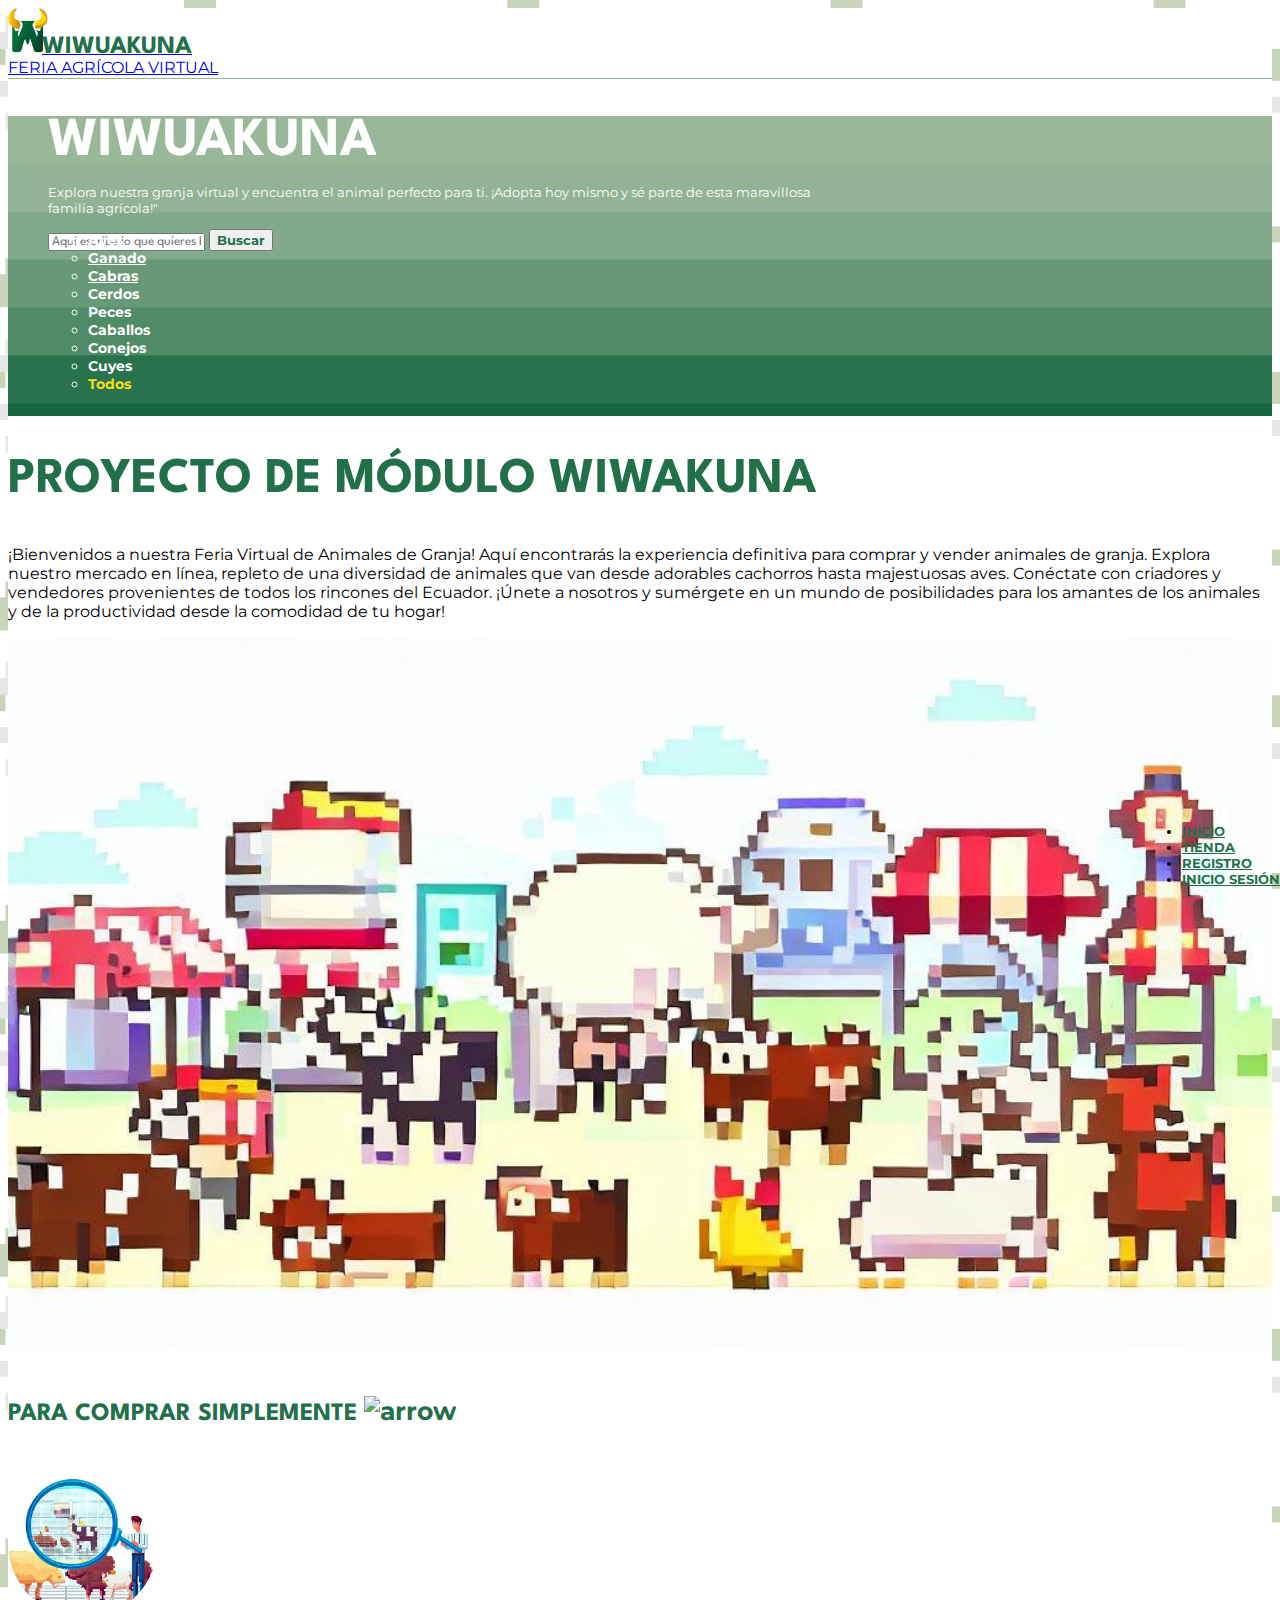
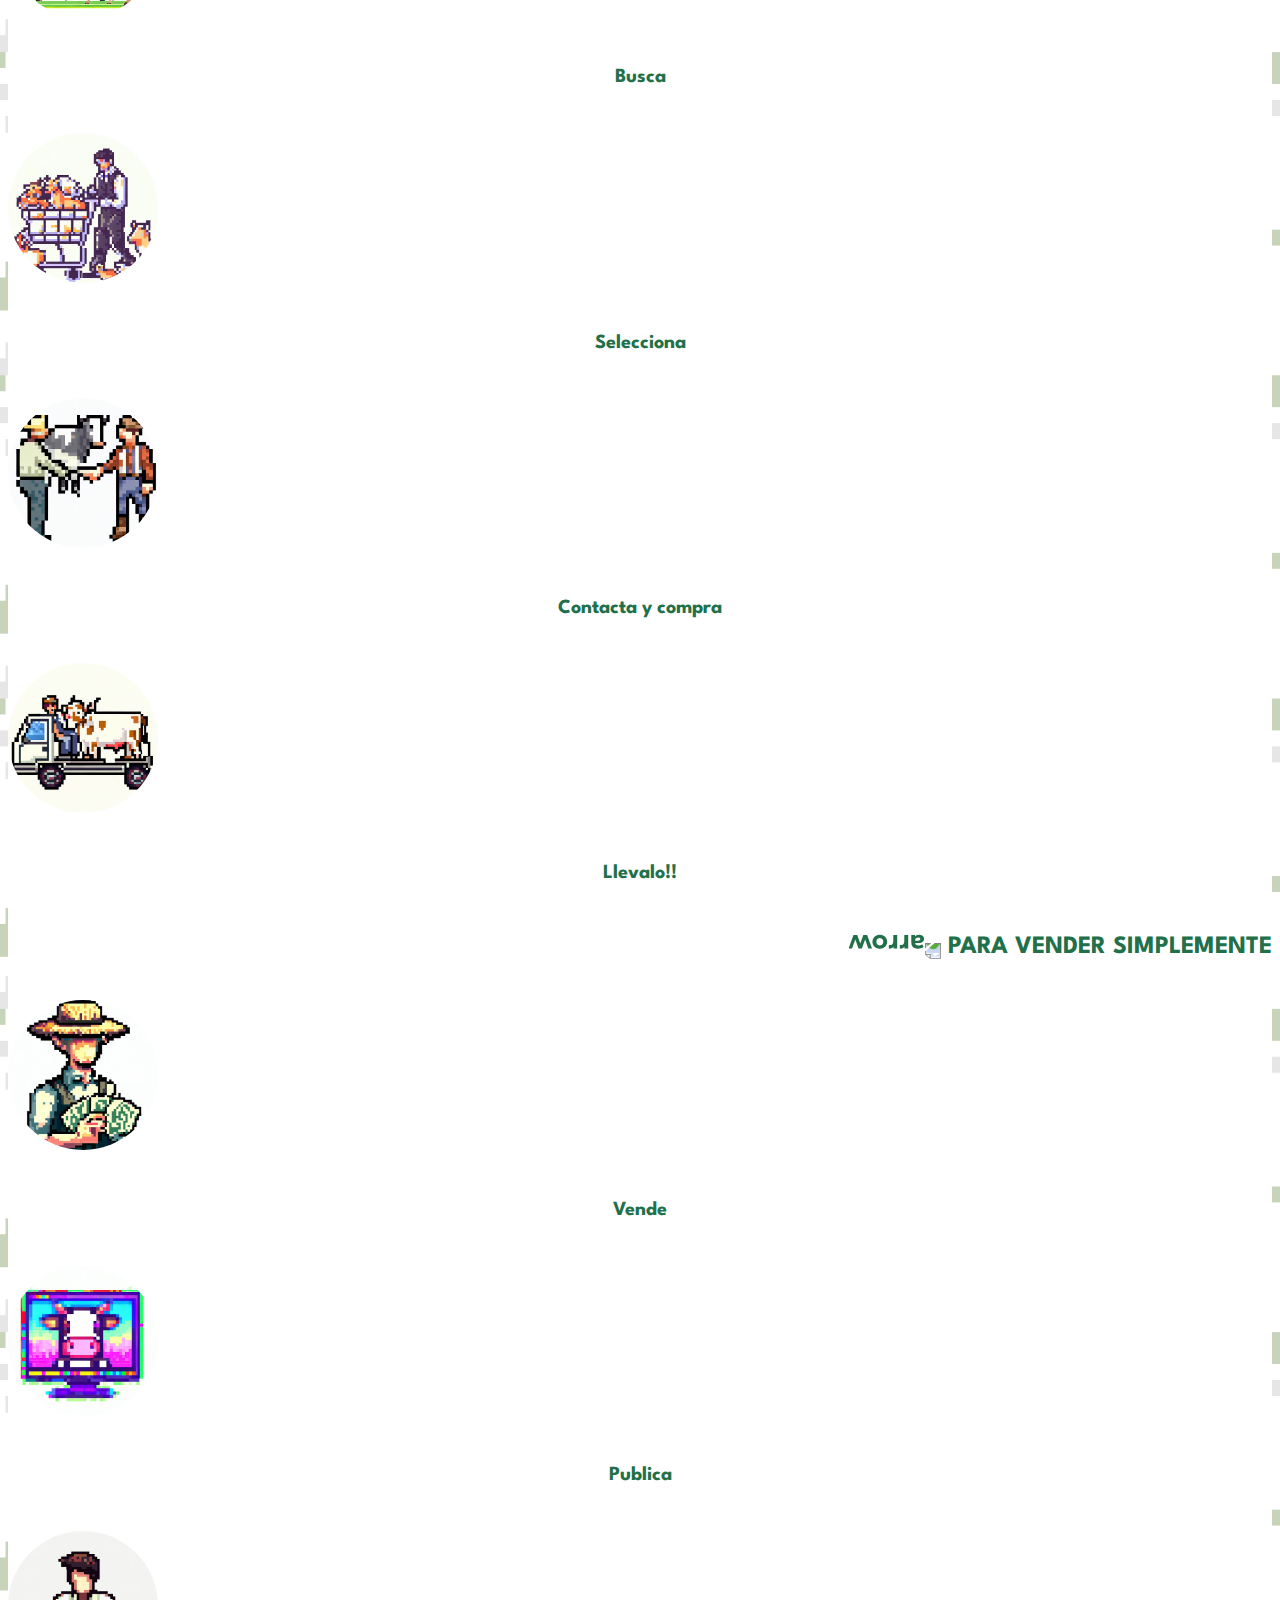
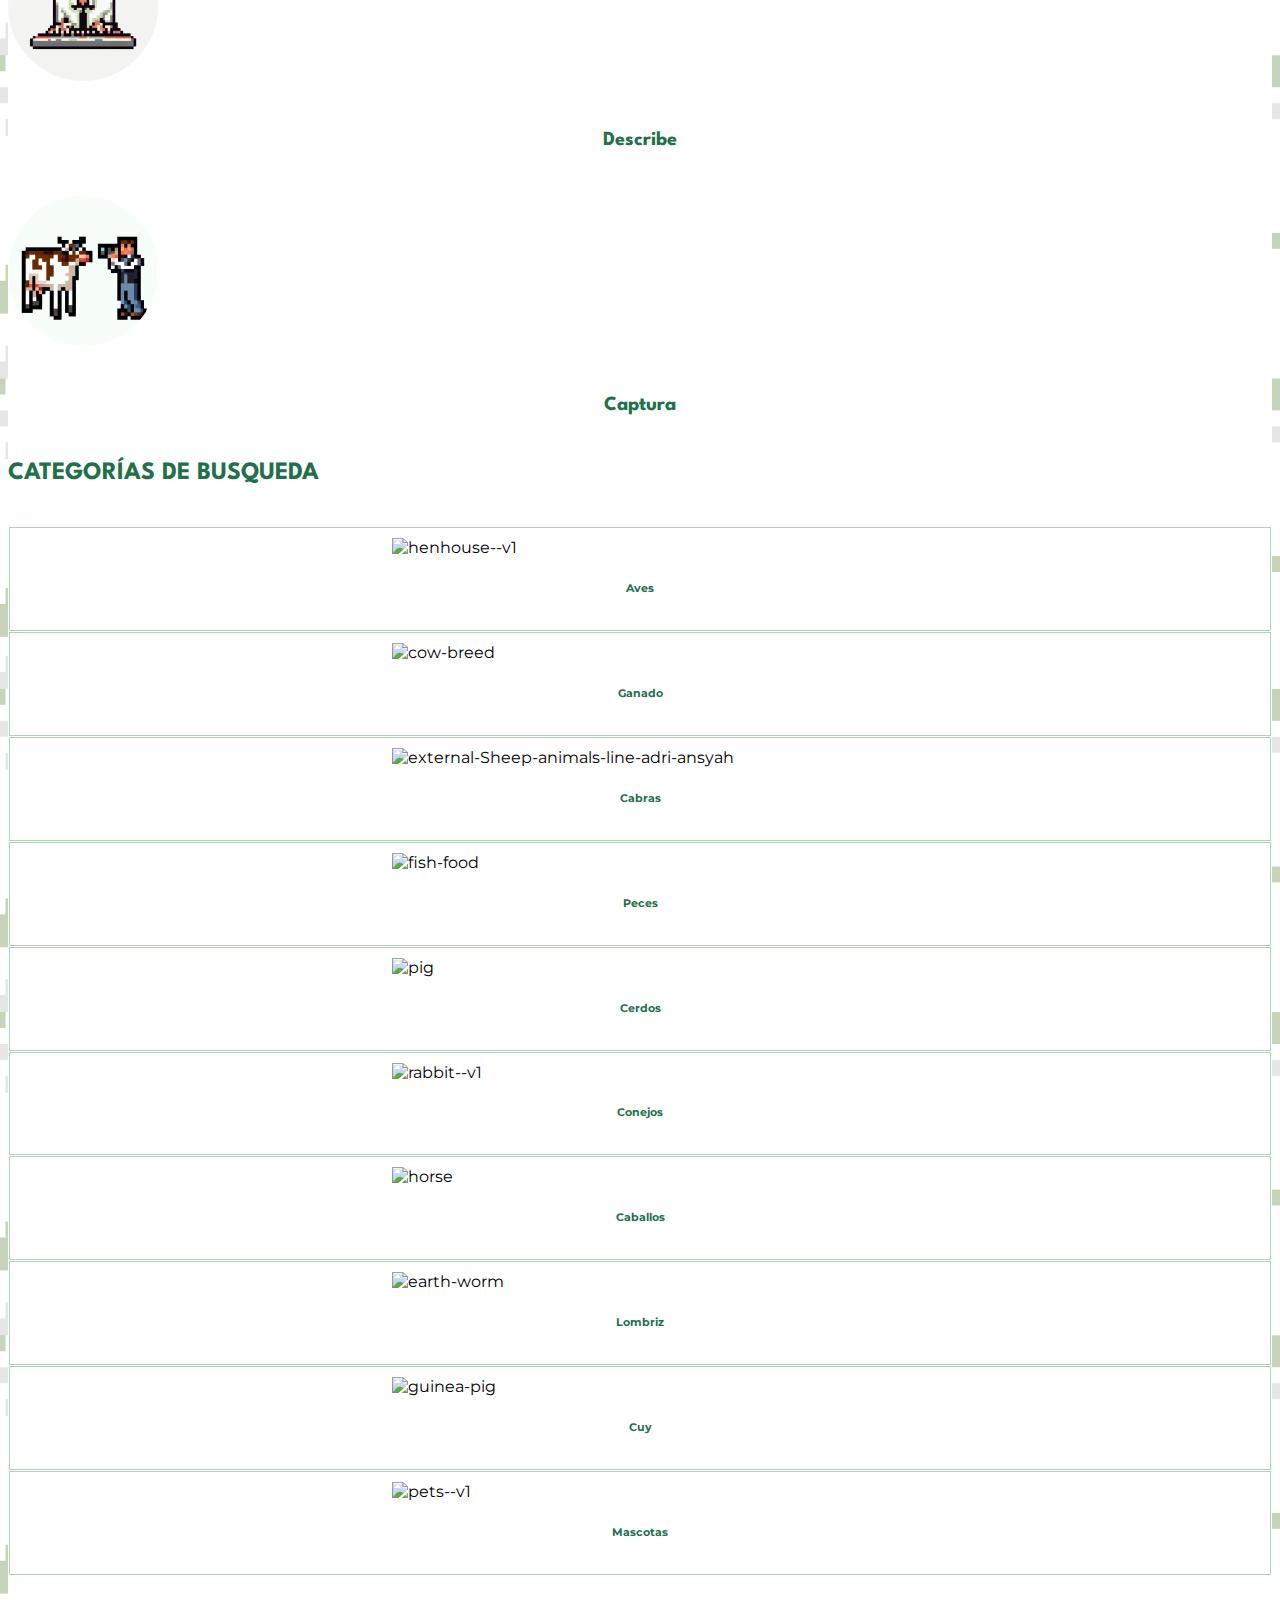
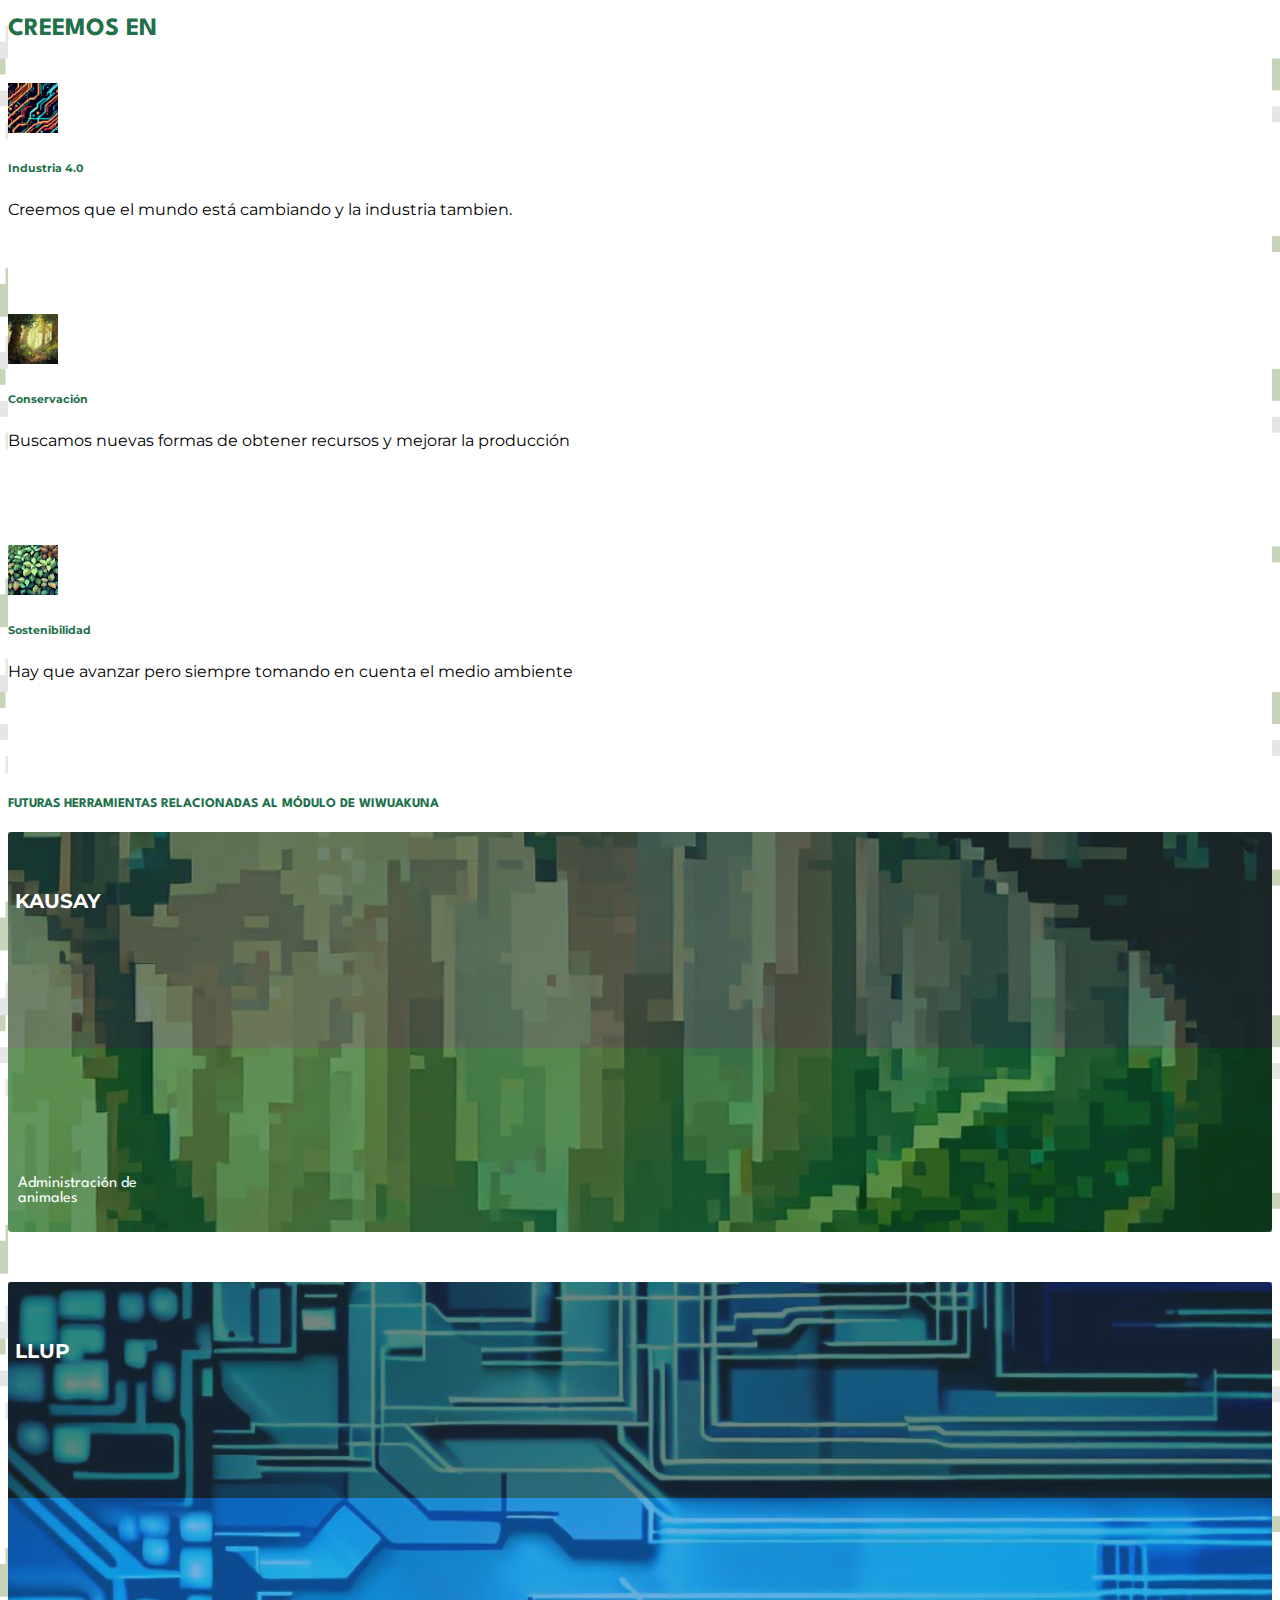
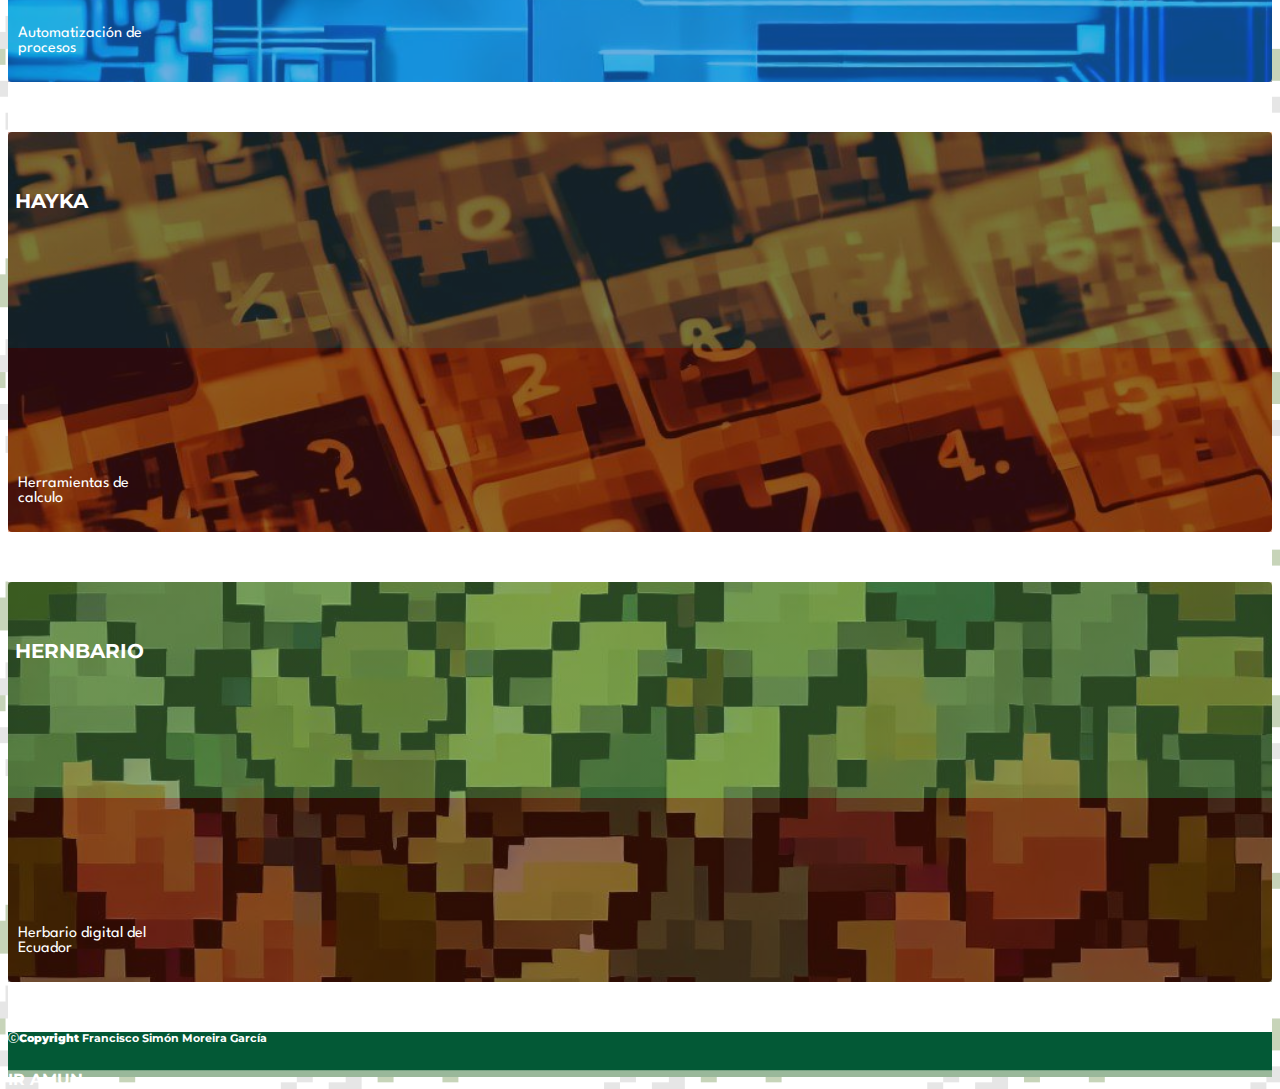
==== index.html @ 0e59e9f6 "V1" ====
<!DOCTYPE html>
<html lang="en">

<head>
  <meta charset="UTF-8">
  <meta name="viewport" content="width=device-width, initial-scale=1.0">
  <title>Document</title>

  <link href="https://cdn.jsdelivr.net/npm/bootstrap@5.3.1/dist/css/bootstrap.min.css" rel="stylesheet"
    integrity="sha384-4bw+/aepP/YC94hEpVNVgiZdgIC5+VKNBQNGCHeKRQN+PtmoHDEXuppvnDJzQIu9" crossorigin="anonymous">
  <link rel="stylesheet" href="stely.css">
  <link rel="preconnect" href="https://fonts.googleapis.com">
  <link rel="preconnect" href="https://fonts.gstatic.com" crossorigin>
  <link href="https://fonts.googleapis.com/css2?family=Montserrat:wght@300&display=swap" rel="stylesheet">
  <link href="https://fonts.googleapis.com/css2?family=League+Spartan:wght@500&display=swap" rel="stylesheet">
  <link rel="stylesheet" href="https://cdn.jsdelivr.net/npm/bootstrap-icons@1.10.5/font/bootstrap-icons.css">
</head>

<body >
  <div class="container" style="background: #fff;">
    <nav class="navbar navbar-expand-lg bg-body-tertiary "
      style="background: #fff !important; border-bottom: 1px solid #99b89a;">

      <div class="container-fluid">
        <a class="navbar-brand" href="#">
          <img src="resoucer/img/logo_principal.png" alt="Logo" style="width: 40px; height: 45px; "
            class="d-inline-block align-text-top p-0 m-0">
          <a class="navbar-brand p-0 mr-5" style="line-height: 20px; margin-left: -10px; margin-top: 10px;" href="#">
            <b class="color_principal_verde letraLeangue" style="font-weight: bold; font-size: 25px; "> WIWUAKUNA
            </b> <br>
            FERIA AGRÍCOLA VIRTUAL</a>
        </a>
        <div class="collapse navbar-collapse " id="navbarNav">
          <ul class="navbar-nav " style="position: absolute; right: 0px; bottom: 0px; font-size: 13px;">
            <li class="nav-item">
              <a class="nav-link active color_principal_verde" aria-current="page" href="#">INICIO</a>
            </li>
            <li class="nav-item">
              <a class="nav-link color_principal_verde" href="#">TIENDA</a>
            </li>
            <li class="nav-item">
              <a class="nav-link color_principal_verde" href="#">REGISTRO</a>
            </li>
            <li class="nav-item">
              <a class="nav-link color_principal_verde" href="#">INICIO SESIÓN</a>
            </li>
          </ul>
        </div>
      </div>
    </nav>
    <div class="row">
      <div class="col-lg-6"></div>
      <div class="col-lg-6"></div>
    </div>
    <div class="row " style="background: #99b89a;">
      <div class="col-lg-12 img_portada d-flex justify-content-center align-items-center">
        <ul class="text-center color_secundario_blanco pt-5" style="list-style: none;  width: 800px;">
          <h1 class=" letraLeangue mt-5" style="font-size: 55px; font-weight: bold;">WIWUAKUNA</h1>
          </li>
          <li style="margin-top: -20px; font-size: 13px;">
            <p>Explora nuestra granja virtual y encuentra el animal perfecto para ti. ¡Adopta hoy mismo y sé parte de
              esta maravillosa familia agrícola!"</p>
          </li>
          <li>
            <div class="input-group mb-3">
              <input type="text" class="form-control" placeholder="Aqui escribe lo que quieres buscar"
                aria-label="Recipient's username" aria-describedby="button-addon2">
              <button class="btn btn-light color_principal_verde" onclick=' 
              window.location.href = "http://127.0.0.1:5501/index.html"' style="font-weight: bold;" type="button "
                id="button-addon2">Buscar</button>
            </div>
          </li>
          <li style="margin-top: -20px; margin-bottom: 20px;">
            <ul style="font-weight: bold; font-size: 14px;" class="nav justify-content-center m-0 p-0">
              <li class="nav-item ">
                <a class="nav-link color_secundario_blanco" aria-current="page" href="#">Aves</a>
              </li>
              <li class="nav-item">
                <a class="nav-link color_secundario_blanco" href="#">Ganado</a>
              </li>
              <li class="nav-item">
                <a class="nav-link color_secundario_blanco" href="#">Cabras</a>
              </li>
              <li class="nav-item">
                <a class="nav-link color_secundario_blanco" aria-disabled="true">Cerdos</a>
              </li>
              <li class="nav-item">
                <a class="nav-link color_secundario_blanco" aria-disabled="true">Peces</a>
              </li>
              <li class="nav-item">
                <a class="nav-link color_secundario_blanco" aria-disabled="true">Caballos</a>
              </li>
              <li class="nav-item">
                <a class="nav-link color_secundario_blanco" aria-disabled="true">Conejos</a>
              </li>
              <li class="nav-item">
                <a class="nav-link color_secundario_blanco" aria-disabled="true">Cuyes</a>
              </li>
              <li class="nav-item">
                <a class="nav-link color_secundario_amarillo" aria-disabled="true">Todos</a>
              </li>
            </ul>
          </li>
        </ul>
      </div>
    </div>
    <div class="row mt-4 mb-4">
      <div class="col-lg-6">
        <h2 style="font-size: 50px;" class="letraLeangue color_principal_verde mt-4">PROYECTO DE MÓDULO WIWAKUNA</h2>
        <p>
          ¡Bienvenidos a nuestra Feria Virtual de Animales de Granja! Aquí encontrarás la experiencia definitiva para comprar y vender animales de granja. Explora nuestro mercado en línea, repleto de una diversidad de animales que van desde adorables cachorros hasta majestuosas aves. Conéctate con criadores y vendedores provenientes de todos los rincones del Ecuador. ¡Únete a nosotros y sumérgete en un mundo de posibilidades para los amantes de los animales y de la productividad desde la comodidad de tu hogar!
        </p>
      </div>
      <div class="col-lg-6">
        <img style="width: 100%; " src="resoucer/img/feriapixel.jfif">
      </div>
    </div>
    <div class="row d-flex justify-content-center">
      <h5 class="color_principal_verde letraLeangue" style="font-size: 25px; " >PARA COMPRAR SIMPLEMENTE <img width="48" height="48" src="https://img.icons8.com/sf-regular-filled/48/004121/arrow.png" alt="arrow"/> </h5>
        <div class="col-lg-3 d-flex flex-column p-3 ">
            <img style="width: 150px; margin: auto; border-radius: 50%;" src="resoucer/img/hombtr_buscando3.jfif">
            <h6 class="color_principal_verde mt-3 letraLeangue" style="font-size: 20px; text-align: center; 
            ">Busca </h6>
        </div>
        <div class="col-lg-3 d-flex flex-column p-3">
          <img style="width: 150px; margin: auto; border-radius: 50%;" src="resoucer/img/_4e32f55d-0eba-40ad-8734-7116fe04e74a.jfif">
          <h6 class="color_principal_verde mt-3 letraLeangue" style="font-size: 20px; text-align: center;">Selecciona</h6>
        </div>
        <div class="col-lg-3 d-flex flex-column p-3">
          <img style="width: 150px; margin: auto; border-radius: 50%;" src="resoucer/img/manos.jfif">
          <h6 class="color_principal_verde mt-3 letraLeangue" style="font-size: 20px; text-align: center;">Contacta y compra</h6>
        </div>
        <div class="col-lg-3 d-flex flex-column p-3">
          <img style="width: 150px; margin: auto ; border-radius: 50%;" src="resoucer/img/llevando.jfif">
          <h6 class="color_principal_verde mt-3 letraLeangue" style="font-size: 20px; text-align: center;">Llevalo!!</h6>
        </div>
    </div>
    <div class="row mt-5 mb-5 d-flex justify-content-center">
      <h5 class="color_principal_verde letraLeangue" style="font-size: 25px; text-align: right;" ><img width="48" height="48"  style="transform: rotate(180deg);" src="https://img.icons8.com/sf-regular-filled/48/004121/arrow.png" alt="arrow"/>  PARA VENDER SIMPLEMENTE </h5>
        <div class="col-lg-3 d-flex flex-column p-3 ">
            <img style="width: 150px; margin: auto; border-radius: 50%;" src="resoucer/img/dinero.jfif">
            <h6 class="color_principal_verde mt-3 letraLeangue" style="font-size: 20px; text-align: center;">Vende </h6>
        </div>
        <div class="col-lg-3 d-flex flex-column p-3">
          <img style="width: 150px; margin: auto; border-radius: 50%;" src="resoucer/img/publica.jfif">
          <h6 class="color_principal_verde mt-3 letraLeangue" style="font-size: 20px; text-align: center;">Publica</h6>
        </div>
        <div class="col-lg-3 d-flex flex-column p-3">
          <img style="width: 150px; margin: auto; border-radius: 50%;" src="resoucer/img/Escribiendo.jfif">
          <h6 class="color_principal_verde mt-3 letraLeangue" style="font-size: 20px; text-align: center;">Describe</h6>
        </div>
        <div class="col-lg-3 d-flex flex-column p-3">
          <img style="width: 150px; margin: auto; border-radius: 50%;" src="resoucer/img/captura.jfif">
          <h6 class="color_principal_verde mt-3 letraLeangue" style="font-size: 20px; text-align: center;">Captura</h6>
        </div>
    </div>
    <div class="row mt-5 mb-4">
      <div class="col-lg-6 ">
        <h5 class="color_principal_verde letraLeangue" style="font-size: 25px;" >CATEGORÍAS DE BUSQUEDA</h5>
        <div class="row d-flex justify-content-left align-items-center">
          <div class="col-lg-2  centrar_categoria">
            <img style="margin: 0px auto;" src="https://img.icons8.com/ios/50/23714A/henhouse--v1.png"
              alt="henhouse--v1" />
            <h6 class="color_principal_verde mt-2">Aves</h6>
          </div>
          <div class="col-lg-2 centrar_categoria">
            
            <img src="https://img.icons8.com/ios/50/23714A/cattle-sign.png" alt="cow-breed" />
          
            <h6 class="color_principal_verde mt-2">Ganado</h6>
          </div>
          <div class="col-lg-2 centrar_categoria">
            <img
              src="https://img.icons8.com/external-line-adri-ansyah/64/23714A/external-Sheep-animals-line-adri-ansyah.png"
              alt="external-Sheep-animals-line-adri-ansyah" />
            <h6 class="color_principal_verde mt-2">Cabras</h6>
          </div>
          <div class="col-lg-2 centrar_categoria">            
            <img  src="https://img.icons8.com/ios/50/23714A/fish-food.png" alt="fish-food"/>
            <h6 class="color_principal_verde mt-2">Peces</h6>
          </div>
          <div class="col-lg-2 centrar_categoria ">
            <img src="https://img.icons8.com/ios/50/23714A/pig.png" alt="pig" />
            <h6 class="color_principal_verde mt-2">Cerdos</h6>
          </div>
          <div class="col-lg-2 centrar_categoria">
            <img src="https://img.icons8.com/ios/50/23714A/rabbit--v1.png" alt="rabbit--v1" />
            <h6 class="color_principal_verde mt-2">Conejos</h6>
          </div>
          <div class="col-lg-2 centrar_categoria">
            <img src="https://img.icons8.com/ios/50/23714A/horse.png" alt="horse" />
            <h6 class="color_principal_verde mt-2">Caballos</h6>
          </div>
          <div class="col-lg-2 centrar_categoria">
            <img src="https://img.icons8.com/ios/50/23714A/earth-worm.png" alt="earth-worm"/>          
            <h6 class="color_principal_verde mt-2">Lombriz</h6>
          </div>
          <div class="col-lg-2 centrar_categoria">
            <img src="https://img.icons8.com/ios/50/23714A/guinea-pig.png" alt="guinea-pig" />
            <h6 class="color_principal_verde mt-2">Cuy</h6>
           
          </div> 
          <div class="col-lg-2 centrar_categoria">
            <img src="https://img.icons8.com/ios/50/23714A/pets--v1.png" alt="pets--v1"/>
            <h6 class="color_principal_verde mt-2">Mascotas</h6>
            
          </div>  
          
        </div>
      </div>
      <div class="col-lg-6">
        <h5 class="color_principal_verde letraLeangue "  style="font-size: 25px;">CREEMOS EN</h5>
        <div class="row d-flex justify-content-center align-items-center">
          <div class="col-lg-4 m-0 p-1">
            <div class="card" style="width: 100%; min-height: 231px;">
              <img src="resoucer/img/circuito1.jfif" class="card-img-top" 
              style="max-height: 50px; object-fit: cover;" alt="...">
              <div class="card-body">
                 <h6 class="color_principal_verde">Industria 4.0</h6>
                <p class="card-text">
                  Creemos que el mundo está cambiando y
                  la industria tambien.
                </p>
                 
              </div>
            </div>        
          </div>
          <div class="col-lg-4 m-0 p-1">
            <div class="card" style="width: 100%; min-height: 231px;">
              <img src="resoucer/img/suelo1.jfif" class="card-img-top" 
              style="max-height: 50px; object-fit: cover;" alt="...">
              <div class="card-body">
                 <h6 class="color_principal_verde">Conservación</h6>
                <p class="card-text">
                  Buscamos nuevas formas de obtener recursos y mejorar la producción
                </p>
                 
              </div>
            </div>  
          </div>
          <div class="col-lg-4 m-0 p-1">
            <div class="card" style="width: 100%; min-height: 231px;">
              <img src="resoucer/img/hojas1.jfif" class="card-img-top" 
              style="max-height: 50px; object-fit: cover;" alt="...">
              <div class="card-body">
                 <h6 class="color_principal_verde">Sostenibilidad</h6>
                <p class="card-text">
                 Hay que avanzar pero siempre tomando en cuenta el medio ambiente
                </p>
                 
              </div>
            </div>  
          </div>

        </div>
      </div>

    </div>
    <h5 class="letraLeangue color_principal_verde">FUTURAS HERRAMIENTAS RELACIONADAS AL MÓDULO DE WIWUAKUNA</h5>
    <div class="row d-flex justify-content- ">
        
      <div class="col-lg-2">
          <div class="otras_herramientas degradado_verde">
            <h6 >KAUSAY </h6> 
            <p class="letraLeangue">Administración de animales</p>
            <img src="resoucer/img/bosqueP.jfif">
          </div>
      </div>
      <div class="col-lg-2 ">
        <div class="otras_herramientas degradado_celeste">
          <h6>LLUP </h6>
          <p class="letraLeangue">Automatización de procesos  </p>
          <img src="resoucer/img/ingenieroP.jfif">        
        </div>
      </div>
      <div class="col-lg-2">
        <div class="otras_herramientas degradado_anaranjado">
          <h6>HAYKA</h6>
          <p class="letraLeangue">Herramientas de calculo</p>
          <img src="resoucer/img/calculosP.jfif">
        </div>
      </div>
      <div class="col-lg-2">
        <div class="otras_herramientas degradado_amarillo">
          <h6>HERNBARIO</h6>
          <p class="letraLeangue">Herbario digital del Ecuador</p>
          <img src="resoucer/img/herbario.jfif">
        </div>
      </div>
      
    </div>
    <div class="row  ">
      
      <div class="col-lg-12 p-5 d-flex justify-content-between fondo_dos" style="height: 5vh; ">

           <h6 class="color_secundario_blanco ">
            <i class="bi bi-c-circle color_secundario_blanco"></i><b>Copyright</b> Francisco Simón Moreira García</h6> 
            <a class="btn color_secundario_blanco m-0 p-0" style="font-weight: bold; ">IR AMUN</a>
      </div>
  </div>
  </div>
 

</body>
<script src="https://cdn.jsdelivr.net/npm/bootstrap@5.3.1/dist/js/bootstrap.bundle.min.js"
  integrity="sha384-HwwvtgBNo3bZJJLYd8oVXjrBZt8cqVSpeBNS5n7C8IVInixGAoxmnlMuBnhbgrkm" crossorigin="anonymous"></script>

</html>
---- stely.css ----
* {
    font-family: 'Montserrat', sans-serif;
}

.nav-link {
    color: #035936;

    font-weight: bold;
}

.activate {
    background: #035936;
    color: #fff;
    font-weight: bold;
}

body {
    background: url(resoucer/svg/fondos.svg);
    background-origin: initial;
    background-repeat: repeat;
    

}

.color_principal_verde {
    color: #22704A !important;
    font-weight: bold;
}

.color_principal_amun {
    color: #252525 !important;
    font-weight: bold;
}

.letraLeangue {
    font-family: 'League Spartan', sans-serif !important;
}

.color_secundario_blanco {

    color: #fff !important;

}

.color_secundario_amarillo {
    color: #f5df1b !important;
}

.cl_logo {
    width: 100%;
    margin-right: 50px;
    object-fit: fill;
}

.cl_logo_portada {
    width: 100px;
    margin-top: 70px;
    /* background: #fff; */
    padding: 10px;
    /* filter: drop-shadow(-1px 5px 0px #fff); */
}

.fondo_dos {
    background: url(resoucer/svg/fondo2.svg);
    background: linear-gradient(180deg, #035936 84%, #99B89A 86%);
    background-origin: initial;
    background-repeat: no-repeat;
    background-size: cover;
}

.img_portada {
    /* background: url(resoucer/svg/sssurf.svg); */
    background: url(resoucer/svg/pppixelate.svg);
    height: 300px;
    background-repeat: no-repeat;
    background-size: cover;


}

.centrar_categoria {
    display: flex;
    flex-direction: column;
    margin: 1px;
    padding: 10px;
    border: 1px solid #2e853f60;



}

.centrar_categoria:hover {

    transform: scale(1.5);
    position: relative;
    background: white;
    transition-duration: 0.5s;
    border-radius: 10px;

}

.presentacion {
    width: 100%;
    height: 100px;
    border: 1px solid #2E8540;
}

.centrar_categoria img {
    width: 40%;
    margin: auto;
}

.centrar_categoria h6 {
    text-align: center;
}

.imgFuturos {
    width: 100%;
    height: 200px;
    border-left: 10px solid #22704A;
}

.redondeado {
    padding: 5px;
    background: #fff;
    border-radius: 50px 50px 50px 50px !important;

}

.input_text_personal {
    border: none;
    background: #D1D1D1;
    border-radius: 10px;
    width: 100%;
}

.otras_herramientas {
    width: 100%;
    height: 400px;
    border-radius: 4px;
    margin-bottom: 50px;
    position: relative;


}

.otras_herramientas:hover {
    /* transform: scale(1.1); */
    /* width: 100%;
    height: 200px; */
    border-radius: 4px;
    margin-bottom: 50px;
    position: relative;
    filter: contrast(150%);

}

.degradado_verde {
    background: rgb(36, 111, 75);
    background: linear-gradient(180deg, #001a0de0 54%, #034e0df8 46%);
}

.degradado_celeste {
    background: rgb(36, 104, 111);
    background: linear-gradient(180deg, #001a0de0 54%, #1279ce 46%);
}

.degradado_anaranjado {
    background: rgb(36, 104, 111);
    background: linear-gradient(180deg, #001a0de0 54%, #461100 46%);
}

.degradado_amarillo {
    background: rgb(111, 52, 36);
    background: linear-gradient(180deg, #285f1ae0 54%, #491204 46%);
}

.degradado_oscuro {
    /* border: 1px solid #1f1f1e33; */
    background: linear-gradient(45deg, #0000008b 20%, #000300 76%);

}

.degradado_oscuro h5 {
    position: absolute;
    top: 45%;
    left: 7px;
    transform: rotate(45deg);
    color: #fff;
    z-index: 2;
    font-size: 20px;
    font-weight: bold;

}

.otras_herramientas h6 {
    position: absolute;
    top: 10px;
    left: 7px;
    color: #fff;
    z-index: 2;
    font-size: 20px;
    font-weight: bold;

}

.otras_herramientas p {
    position: absolute;
    bottom: 10px;
    left: 10px;
    color: #fff;
    width: 150px;
    z-index: 10;
}

.otras_herramientas .ico-tec {
    position: absolute;
    top: 50px;
    z-index: 10;

}

.otras_herramientas img {
    width: 100%;
    z-index: 1;
    height: 100%;
    object-fit: cover;
    position: relative;
    filter: opacity(40%);
}

.ico-tec img {
    width: 30px;
    height: 30px;
    margin: 0px 10px 0px 10px;
    filter: opacity(100%);
    background: #fff;
}

.ico-tec img:hover {

    transform: scale(1.5);
}

.btn_personal {
    color: #fff;
    background: #2E8540;
    border: none;
    font-weight: bold;
    float: right;
}

.personalScroll::-webkit-scrollbar {
    width: 12px;
    /* width of the entire scrollbar */
}

.personalScroll::-webkit-scrollbar-track {
    background: rgb(218, 213, 206);
}

.personalScroll::-webkit-scrollbar-thumb {
    background-color: rgb(142, 142, 148);
    border-radius: 20px;
    border: 3px solid rgb(179, 179, 179);
}

.sombras {
    -webkit-box-shadow: 2px 3px 28px -7px rgba(0, 0, 0, 0.75);
    -moz-box-shadow: 2px 3px 28px -7px rgba(0, 0, 0, 0.75);
    box-shadow: 2px 3px 28px -7px rgba(0, 0, 0, 0.75);
}

.btnHover:hover {
    transform: scale(1.1);
    color: #fff;
    font-weight: bold;
}

.btnLingth {
    background: #22704a40;
    color: #035936;
    margin-top: 15px;
    font-weight: bold;

    &:hover {
        background: #035936;
        color: #fff;
    }
}


.progres-herramientas:hover {
    animation-name: none;

    & :is(h4, h3) {
        text-shadow:
            0 0 7px #fff,
            0 0 10px #fff,
            0 0 21px #fff,
            0 0 42px #035936,
            0 0 82px #035936,
            0 0 92px #035936,
            0 0 102px #035936,
            0 0 151px #035936;
    }
}

.progres-herramientas {
    & .progres {
        border: 1px solid #fff;
        display: flex;
        flex-direction: column;
        align-items: centers;
        width: 150px;
        height: 150px;
        border-radius: 10%;
        color: #fff;
        position: relative;
        justify-content: center;
        animation-duration: 2s;
        animation-name: tamanio;
        animation-iteration-count: infinite;
        margin: 20px;
    }

    & :is(h4, h3) {
        text-shadow: none;
        font-weight: bold;
        text-align: center;
        font-size: 20px;
        z-index: 2;

    }

    & .neon-spring {


        box-shadow: 0 0 .2rem #fff,
            0 0 .2rem #fff,
            0 0 2rem #035936,
            0 0 0.8rem #035936,
            0 0 2.8rem #035936,
            inset 0 0 1.3rem #035936;
    }

    & .neon-java {
        box-shadow: 0 0 .2rem #fff,
            0 0 .2rem #fff,
            0 0 2rem #0181B8,
            0 0 0.8rem #0181B8,
            0 0 2.8rem #0181B8,
            inset 0 0 1.3rem #0181B8;
    }

    & .neon-quarkus {
        box-shadow: 0 0 .2rem #fff,
            0 0 .2rem #fff,
            0 0 2rem #4590E3,
            0 0 0.8rem #4590E3,
            0 0 2.8rem #4590E3,
            inset 0 0 1.3rem #4590E3;
    }

    & .neon-html {
        box-shadow: 0 0 .2rem #fff,
            0 0 .2rem #fff,
            0 0 2rem #E96228,
            0 0 0.8rem #E96228,
            0 0 2.8rem #E96228,
            inset 0 0 1.3rem #E96228;
    }

    & .neon-css {
        box-shadow: 0 0 .2rem #fff,
            0 0 .2rem #fff,
            0 0 2rem #254BDD,
            0 0 0.8rem #254BDD,
            0 0 2.8rem #254BDD,
            inset 0 0 1.3rem #254BDD;
    }

}

.dia-gallina {
    width: 60px;
    height: 60px;
    background: #d0e3e6;
    border-radius: 50%;
    display: flex;
    justify-content: center;
    align-items: center;
    color: #2e3d3f;
    font-size: 25px;
    font-weight: bold;
    margin: 5px;

    & img {
        width: 100%;
        display: none;
    }

    /* &:hover {
        font-size: 0;
        width: 160px;
        height: 160px;
        & img {
          
            transform: scale(1.1);
            display: flex;
            object-fit: contain;
        }
      } */

}

input {
    font-family: 'League Spartan', sans-serif !important;
}

.colorR {
    background: #87cab0;
    color: #000300;

}

.slide-br {
    animation: slide-br 0.8s cubic-bezier(0.250, 0.460, 0.450, 0.940) both;
}

@keyframes slide-br {
    0% {
        opacity: 0.1;
        transform: translateY(-20px) translateX(10px);
    }

    50% {
        opacity: 0.5;
    }

    100% {
        opacity: 1;
        transform: translateY(0px) translateX(0px);
    }
}

@keyframes dia-pollitos {
    0% {
        transform: scale(0.9);
    }
}

@keyframes tamanio {
    0% {
        transform: scale(0.9);
    }

    50% {
        transform: scale(1.1);
    }

    100% {
        transform: scale(0.9);
    }
}

.activate:hover {
    color: #fff !important;
}

.activate:focus {
    color: #ebf5efa4;
    color: #fff !important;
}

.basededatos {

    & div {
        width: 100%;
        height: 50%;
        display: grid;
        justify-content: center;
        align-items: center;
        font-size: 40px;
        color: #fff;
    }

    & .sql {
        text-align: center;
        line-height: 5px;

    }

    & .nosql {
        border-top: 2px solid #414141;
        text-align: center;
        line-height: 5px;

    }
}

.tecno {
    border-radius: 51px;
    background: #202020;
    border: 1px solid #2c2c2c;
    color: #fff;
    min-width: 300px;
    width: auto;
    display: flex;
    justify-content: center;
    padding: 10px;
    height: auto;
}

.tecno img {
    width: 25px;
    height: 25px;
   
}
.imgT img 
{
    width: 30px;
    height: 30px;
    margin: 10px;
}
.animaciond {
    position: absolute;
    animation: derecha 100s infinite;
}
.animacionl {
    position: absolute;
    animation: izquierda 100s infinite;
}
@keyframes derecha {
    0% {
   
        transform: translateX(-50vw);
    }
    
    100% {

        transform: translateX(50vw);
    }

}

@keyframes izquierda {
    0% {
       
        top: 60px;
       
        transform: translateX(0vw);
    }
    
    100% {
        top: 60px;
      
        transform: translateX(-50vw);
    }

}
body {
    max-width: 100vw;
    /* overflow-x: hidden; */
}

body::-webkit-scrollbar {
    width: 12px;               /* width of the entire scrollbar */
  }
  
  body::-webkit-scrollbar-track {
    background: rgb(27, 27, 27);        /* color of the tracking area */
  }
  
  body::-webkit-scrollbar-thumb {
    background-color: rgb(61, 61, 61);    /* color of the scroll thumb */
    border-radius: 20px;       /* roundness of the scroll thumb */
  
  }

  .lis {
    list-style: none;
  }

  .co {
    border-radius: 10px;
    background: #252525;
    box-shadow: 19px 19px 39px #1c1c1c,
      -19px -19px 39px #2e2e2e;
  }
#btnMenu
{
    position: absolute;
    top: 0px;
    font-size: 20px;
    text-align: center;
    width: 100%;
}
  .menu {
    width: 70px;
    top: 0px;
    height: 100vh;
    position: sticky;
    z-index: 10;
    background: #1c1c1c;
    padding: 0px;
    animation-name: animacion2 ;
    animation-duration: 0.5s;
    animation-delay: inherit;
    & .option{
        & img{
            width: 20px;
            height: 20px;
            opacity: 0.6;
            margin-right: 10px;
             
            &:hover
            {
                opacity: 1;
            }
        }
      & small {
      display: none;
    }
    }
    
  }
  .expan{
   
    animation-name: animacion ;
    animation-duration: 0.5s;
    animation-delay: inherit;
    width: 250px;
    & .option{
      & small {
      display: block;
    }
    }
  }
  @keyframes animacion {
    0%
    {    width: 70px;
        opacity: 0;
    }
    100%
    {
        width: 250px;
        opacity: 1;
    }
  }
  @keyframes animacion2 {
    0%
    {    width: 250px;
       
    }
    100%
    {
        width: 70px;
        
    }
  }
  .slide-right {
	animation: slide-right 1s cubic-bezier(0.250, 0.460, 0.450, 0.940) both;
}
@keyframes slide-right {
    0% {
        opacity: 0;
      transform: translateX(-100px);
    }
    100% {
        opacity: 1;
      transform: translateX(50px);
    }
  }
  .animate
  {
    animation-name: ss ;
    animation-duration: 0.5s;
 animation-iteration-count: infinite;
  }
  @keyframes ss {
    0% {
        
        display: flex;
    }
    100% {
       
      
      display: none;
    }
  }
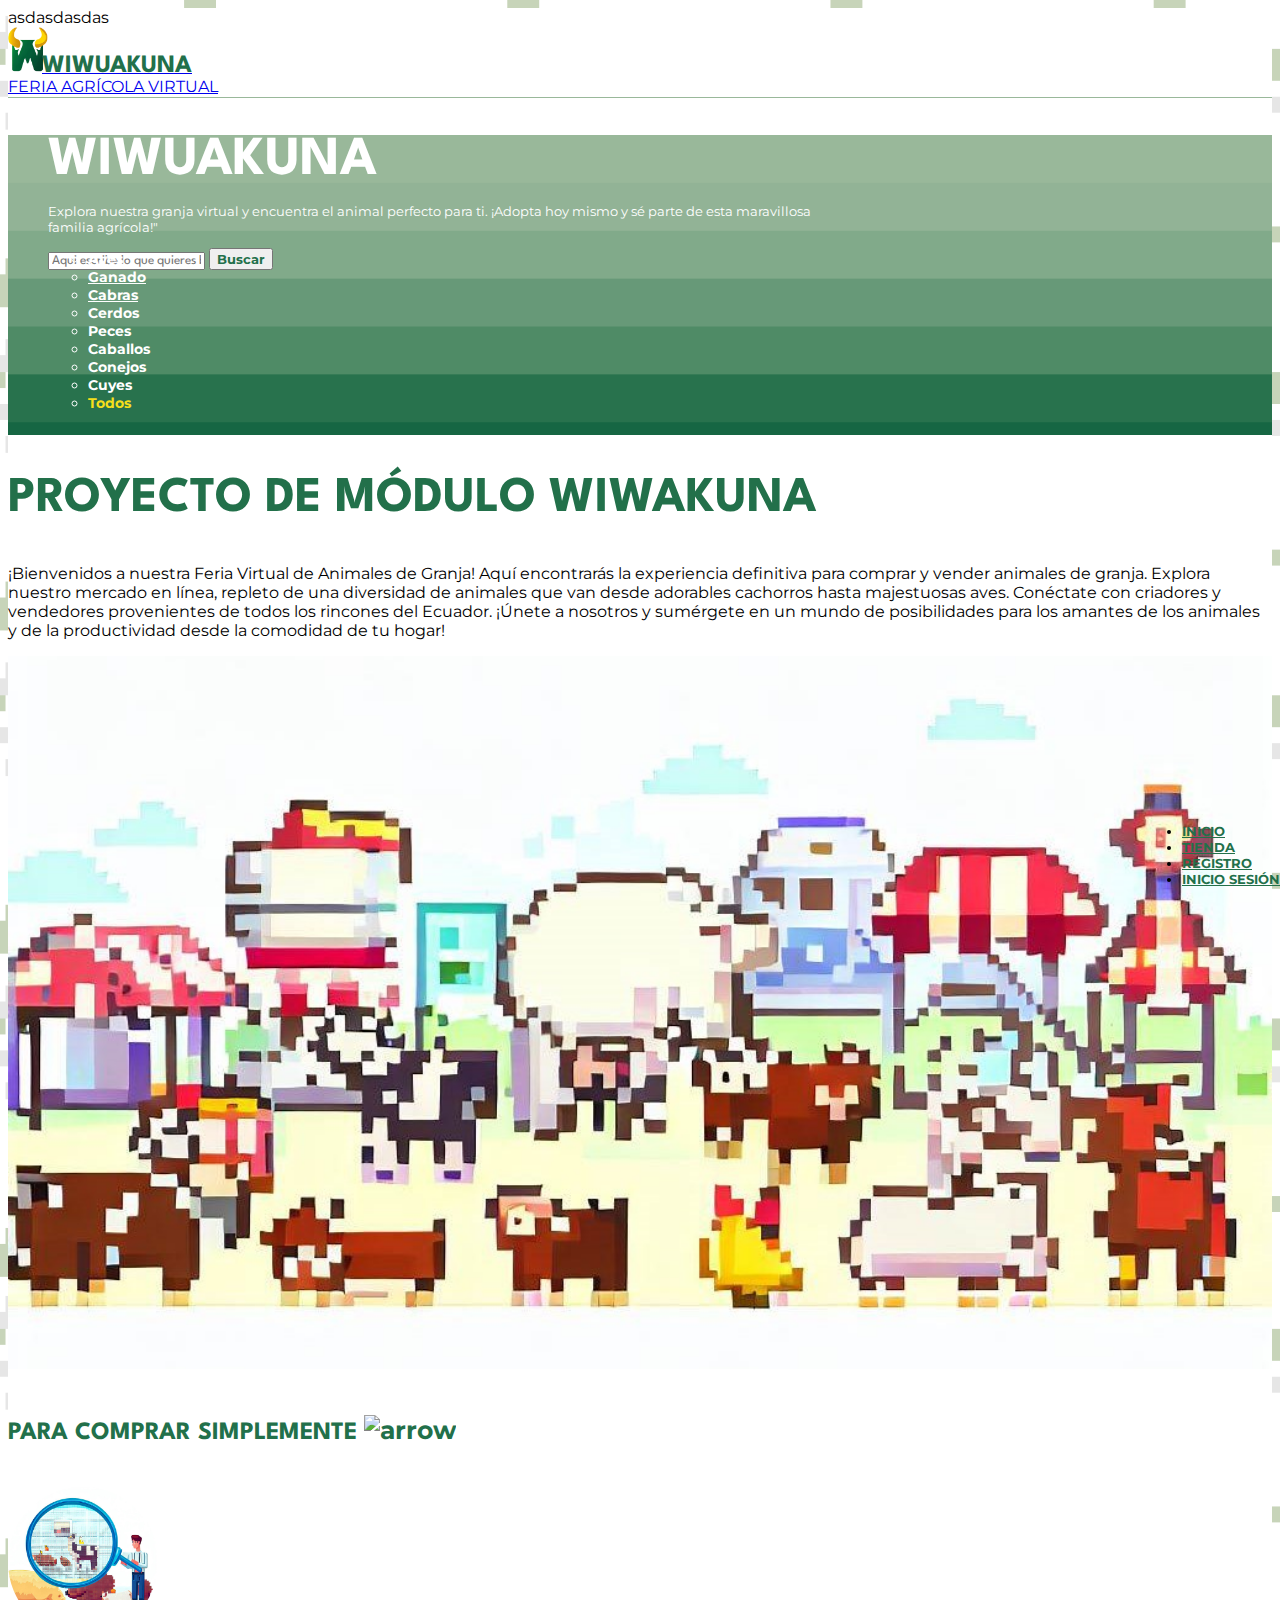
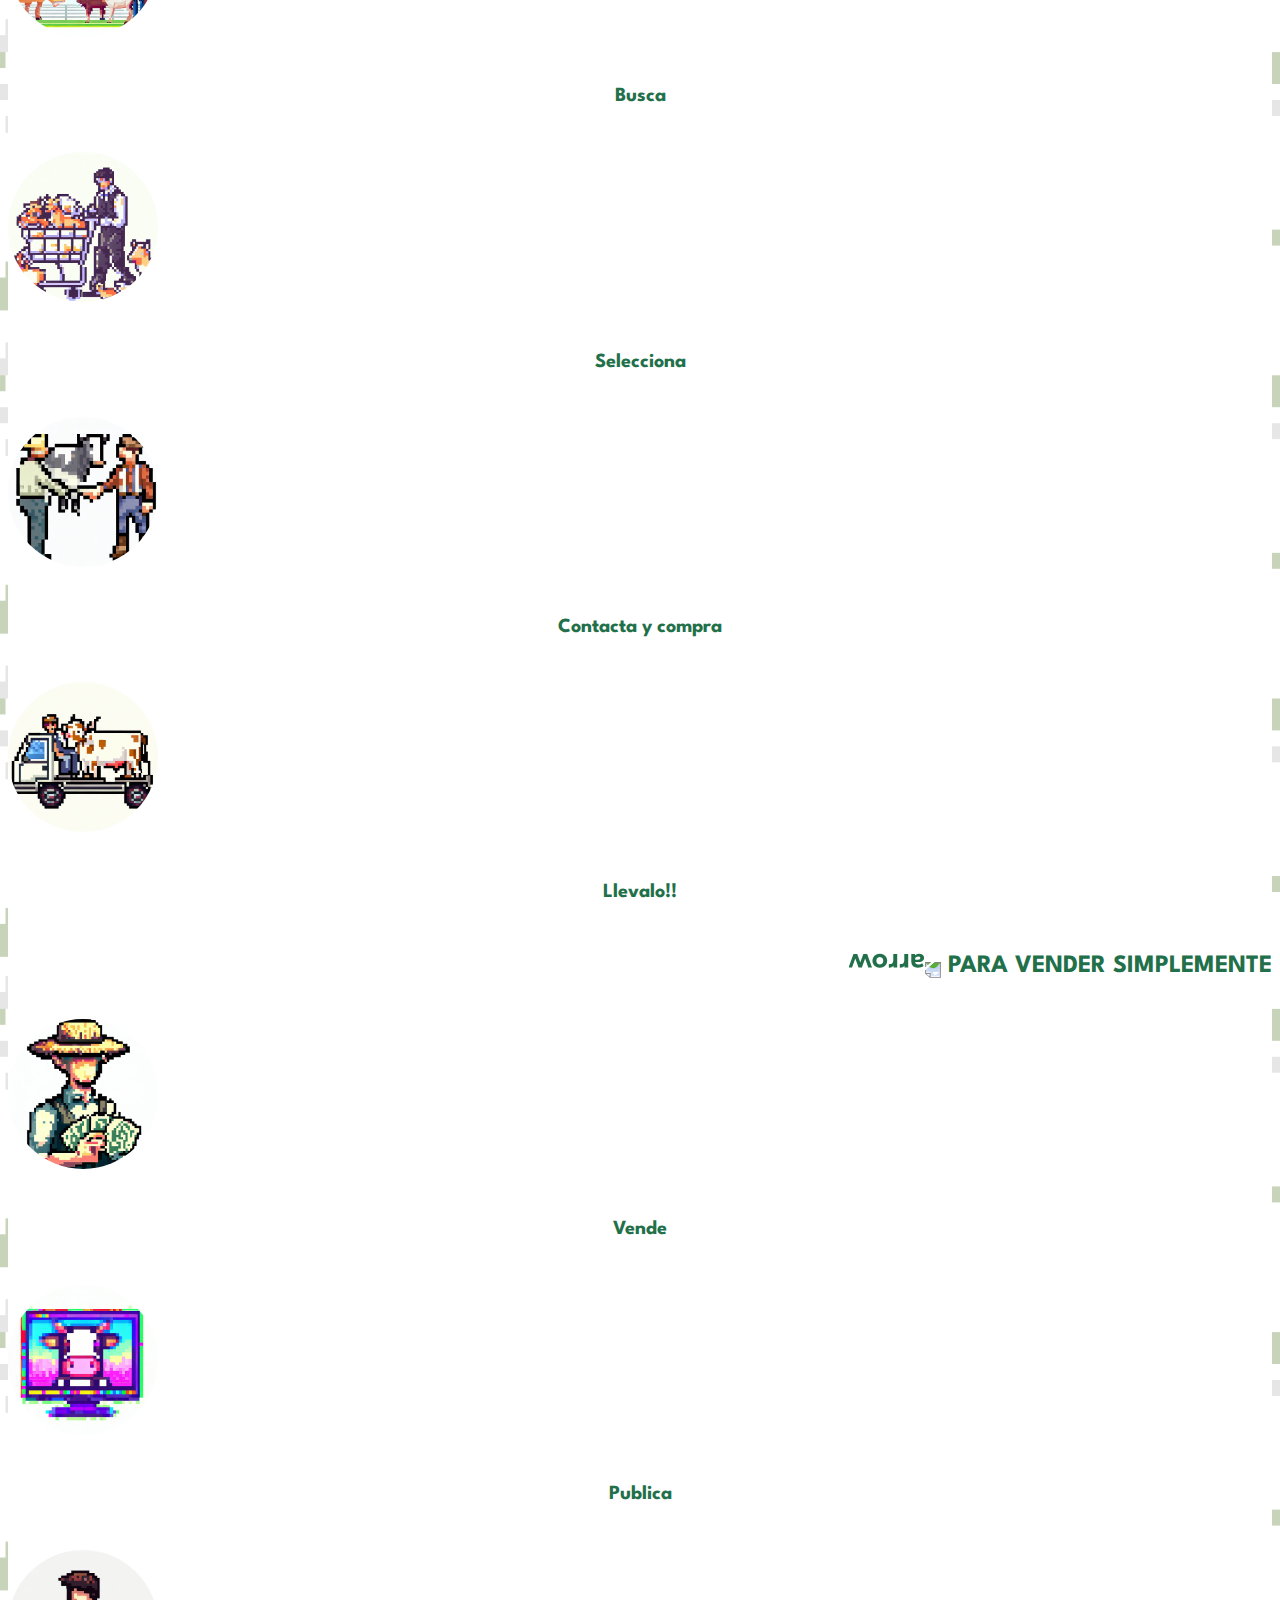
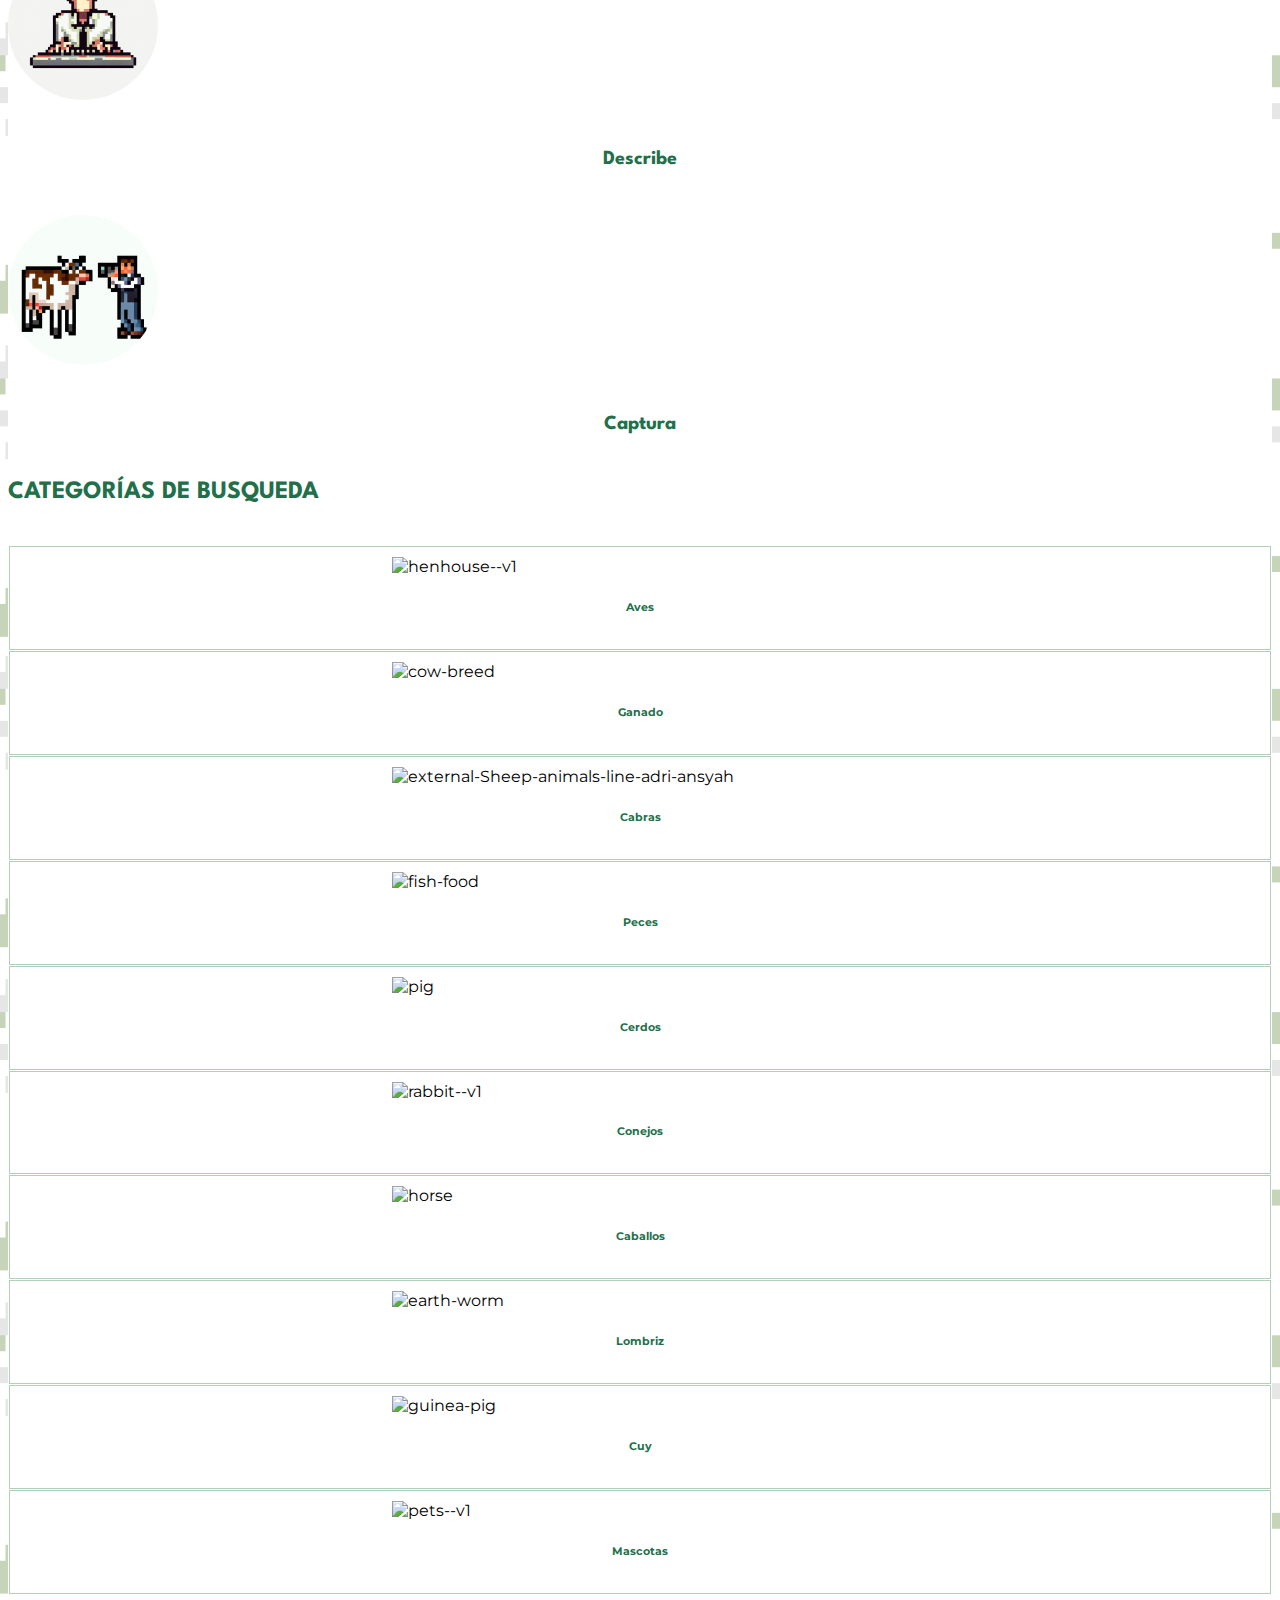
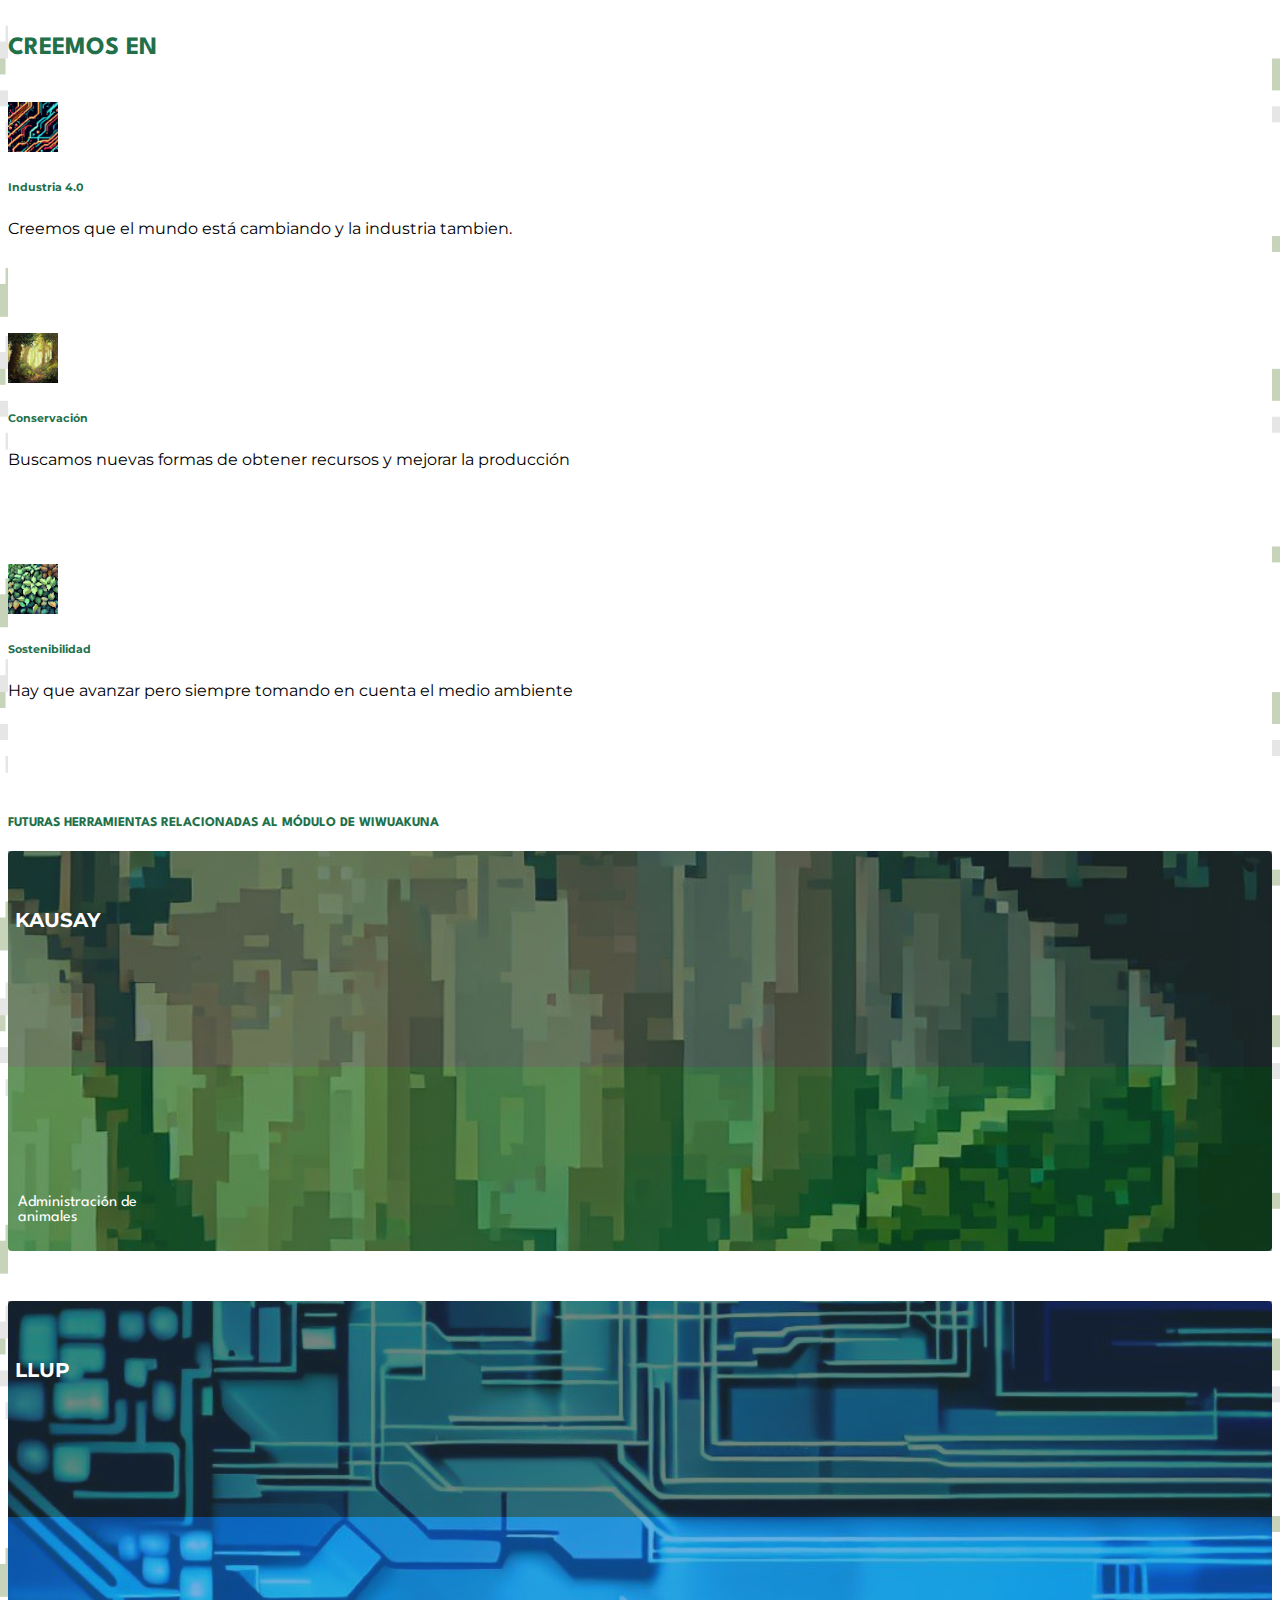
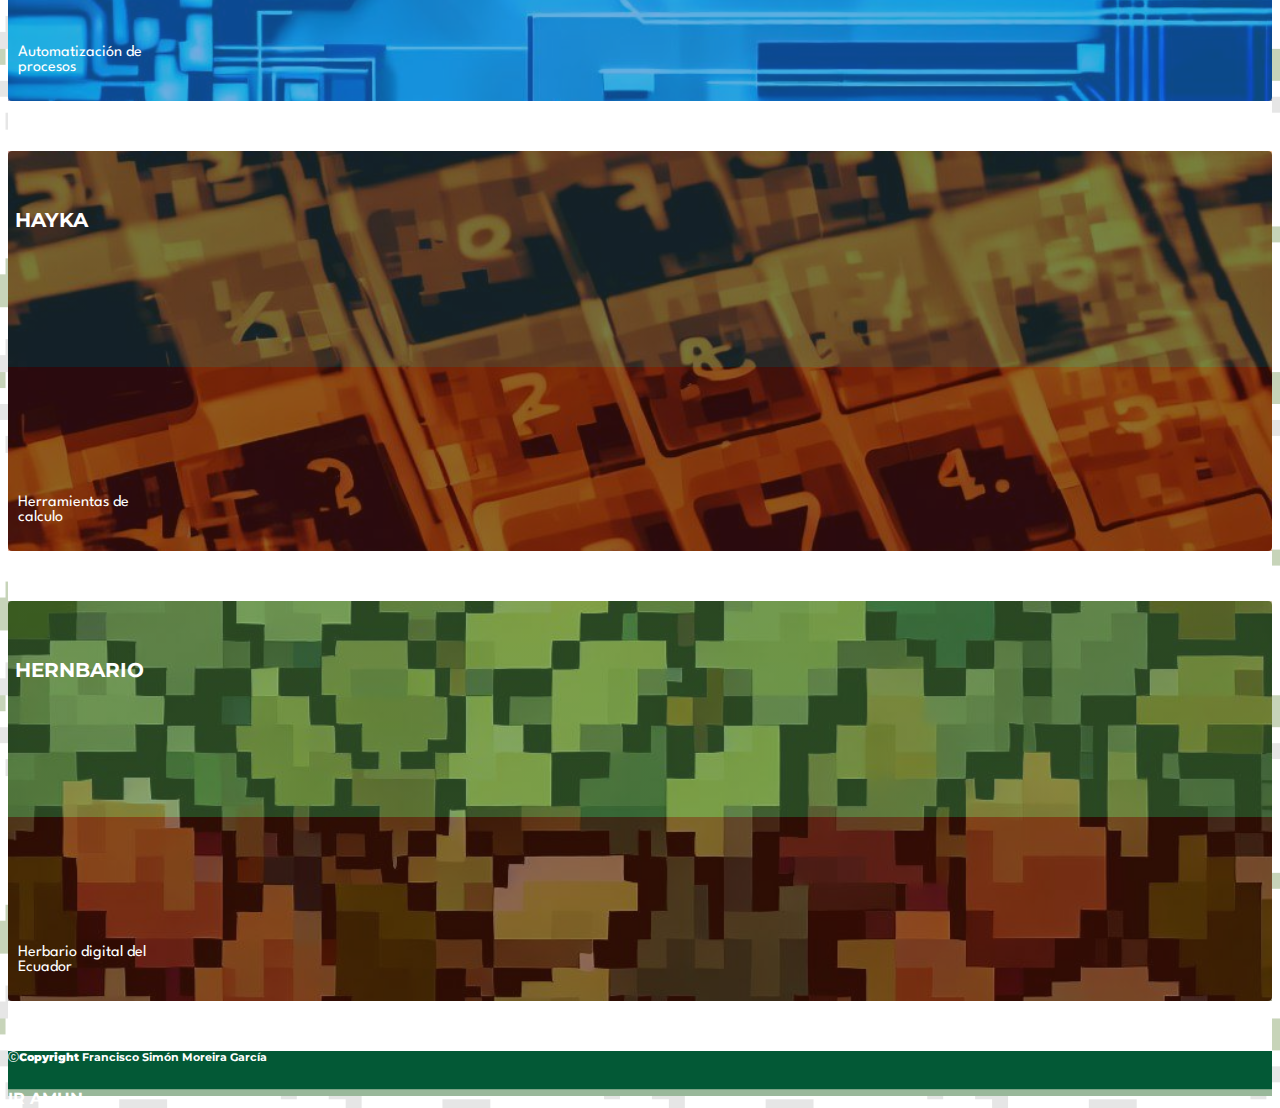
==== commit 7d522e8e: "v2" ====
--- a/index.html
+++ b/index.html
@@ -20,7 +20,7 @@
   <div class="container" style="background: #fff;">
     <nav class="navbar navbar-expand-lg bg-body-tertiary "
       style="background: #fff !important; border-bottom: 1px solid #99b89a;">
-
+asdasdasdas
       <div class="container-fluid">
         <a class="navbar-brand" href="#">
           <img src="resoucer/img/logo_principal.png" alt="Logo" style="width: 40px; height: 45px; "
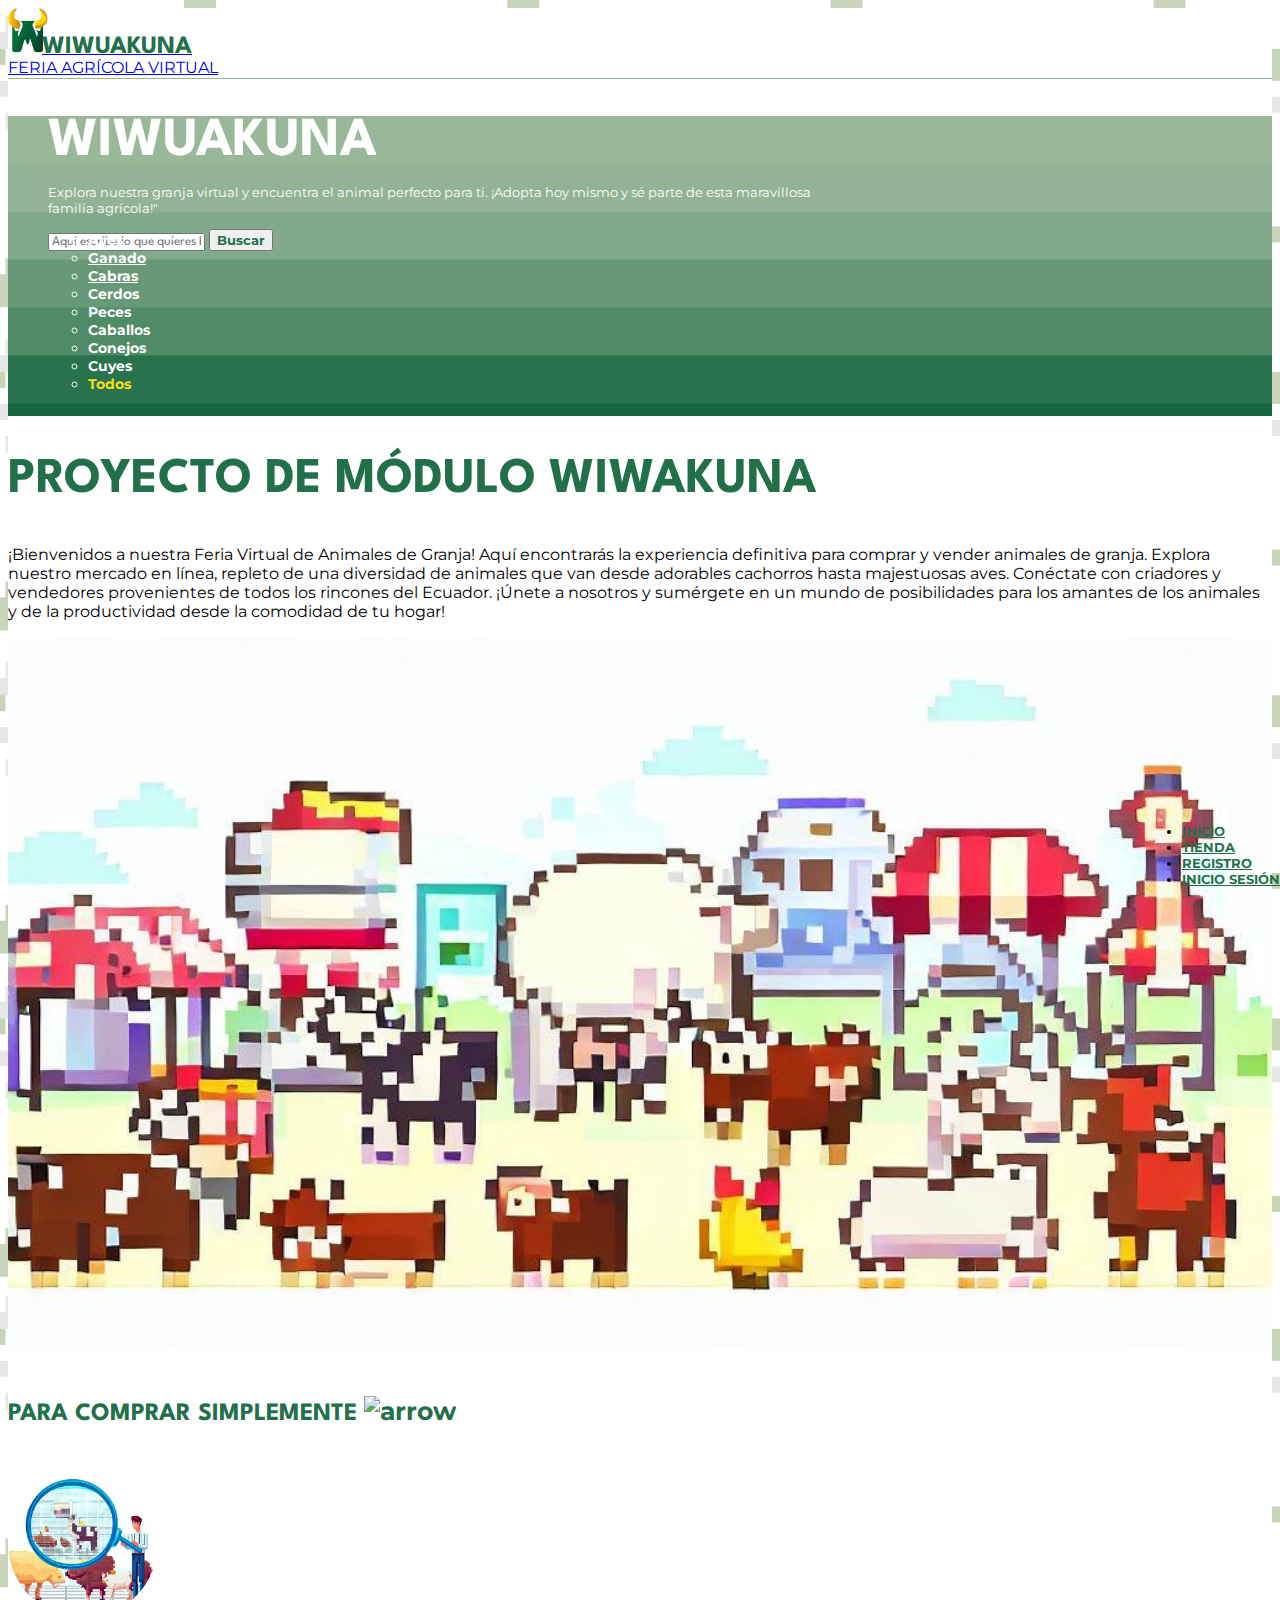
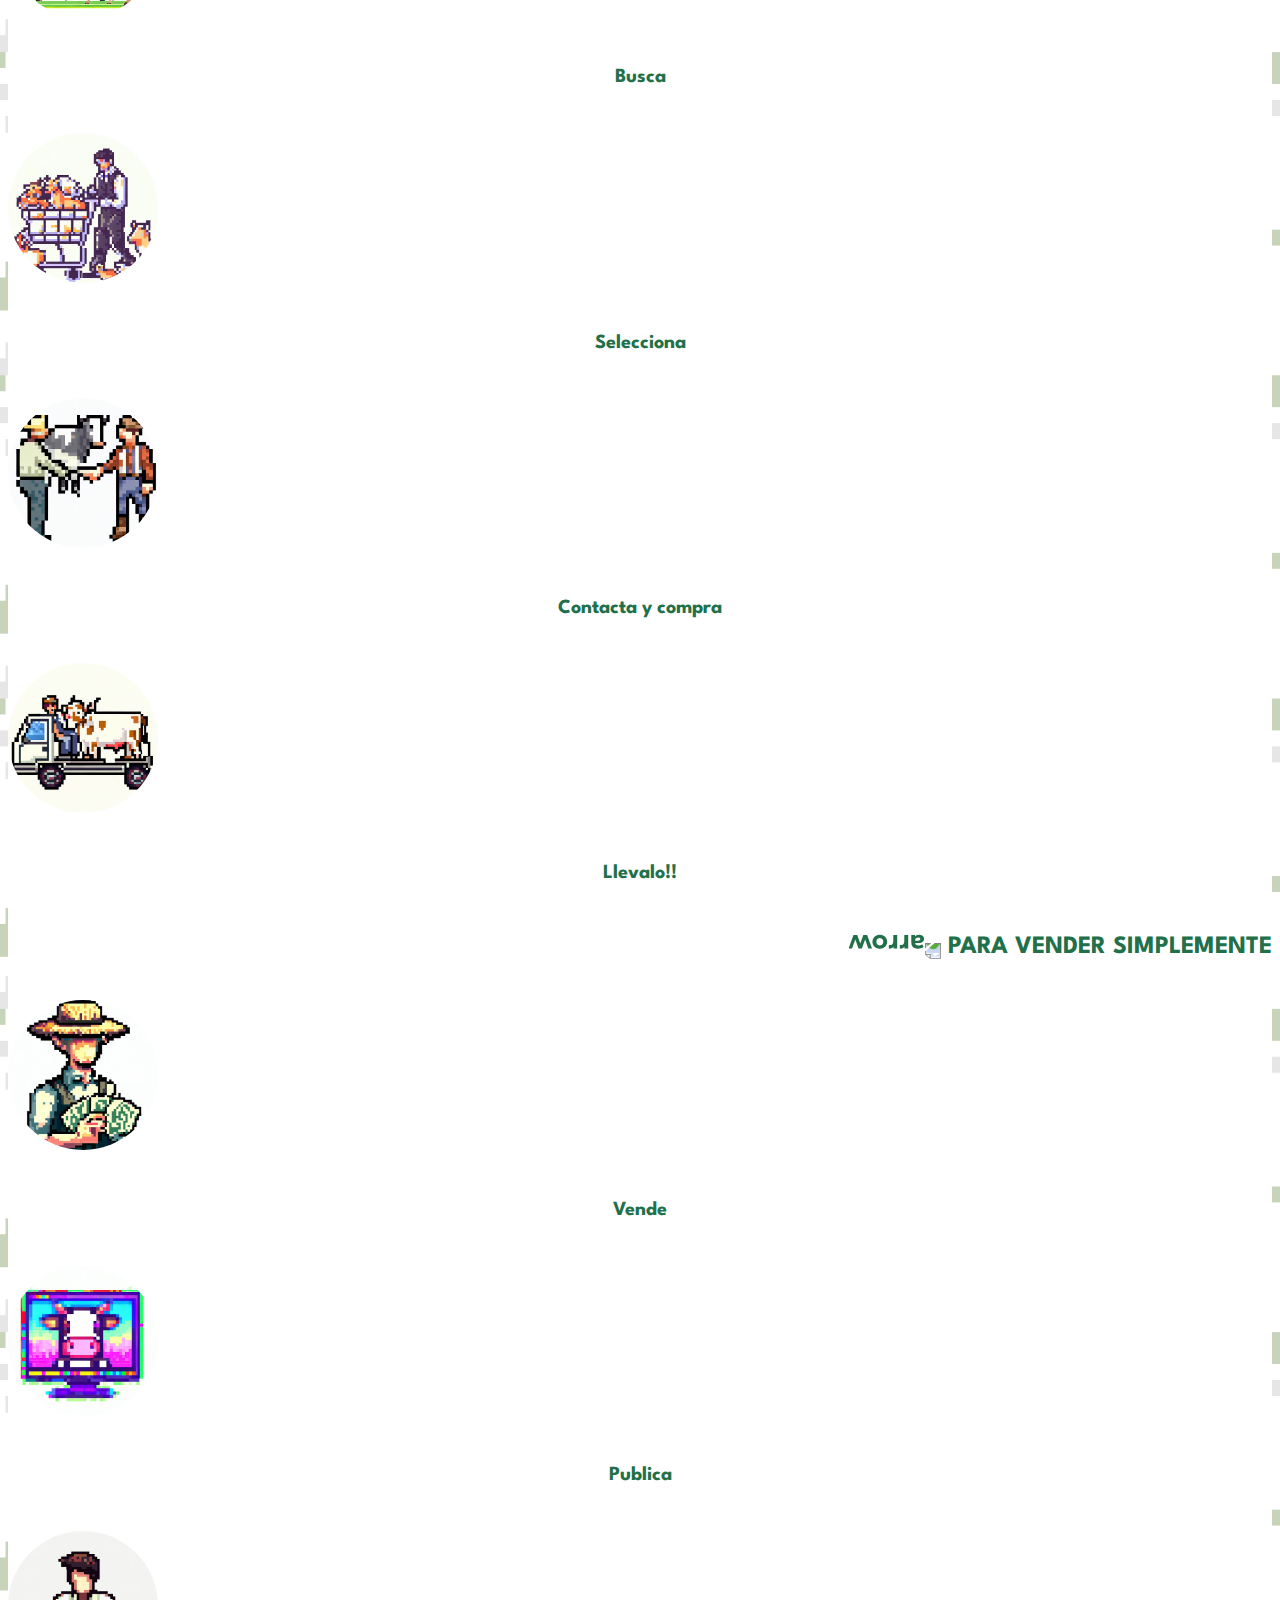
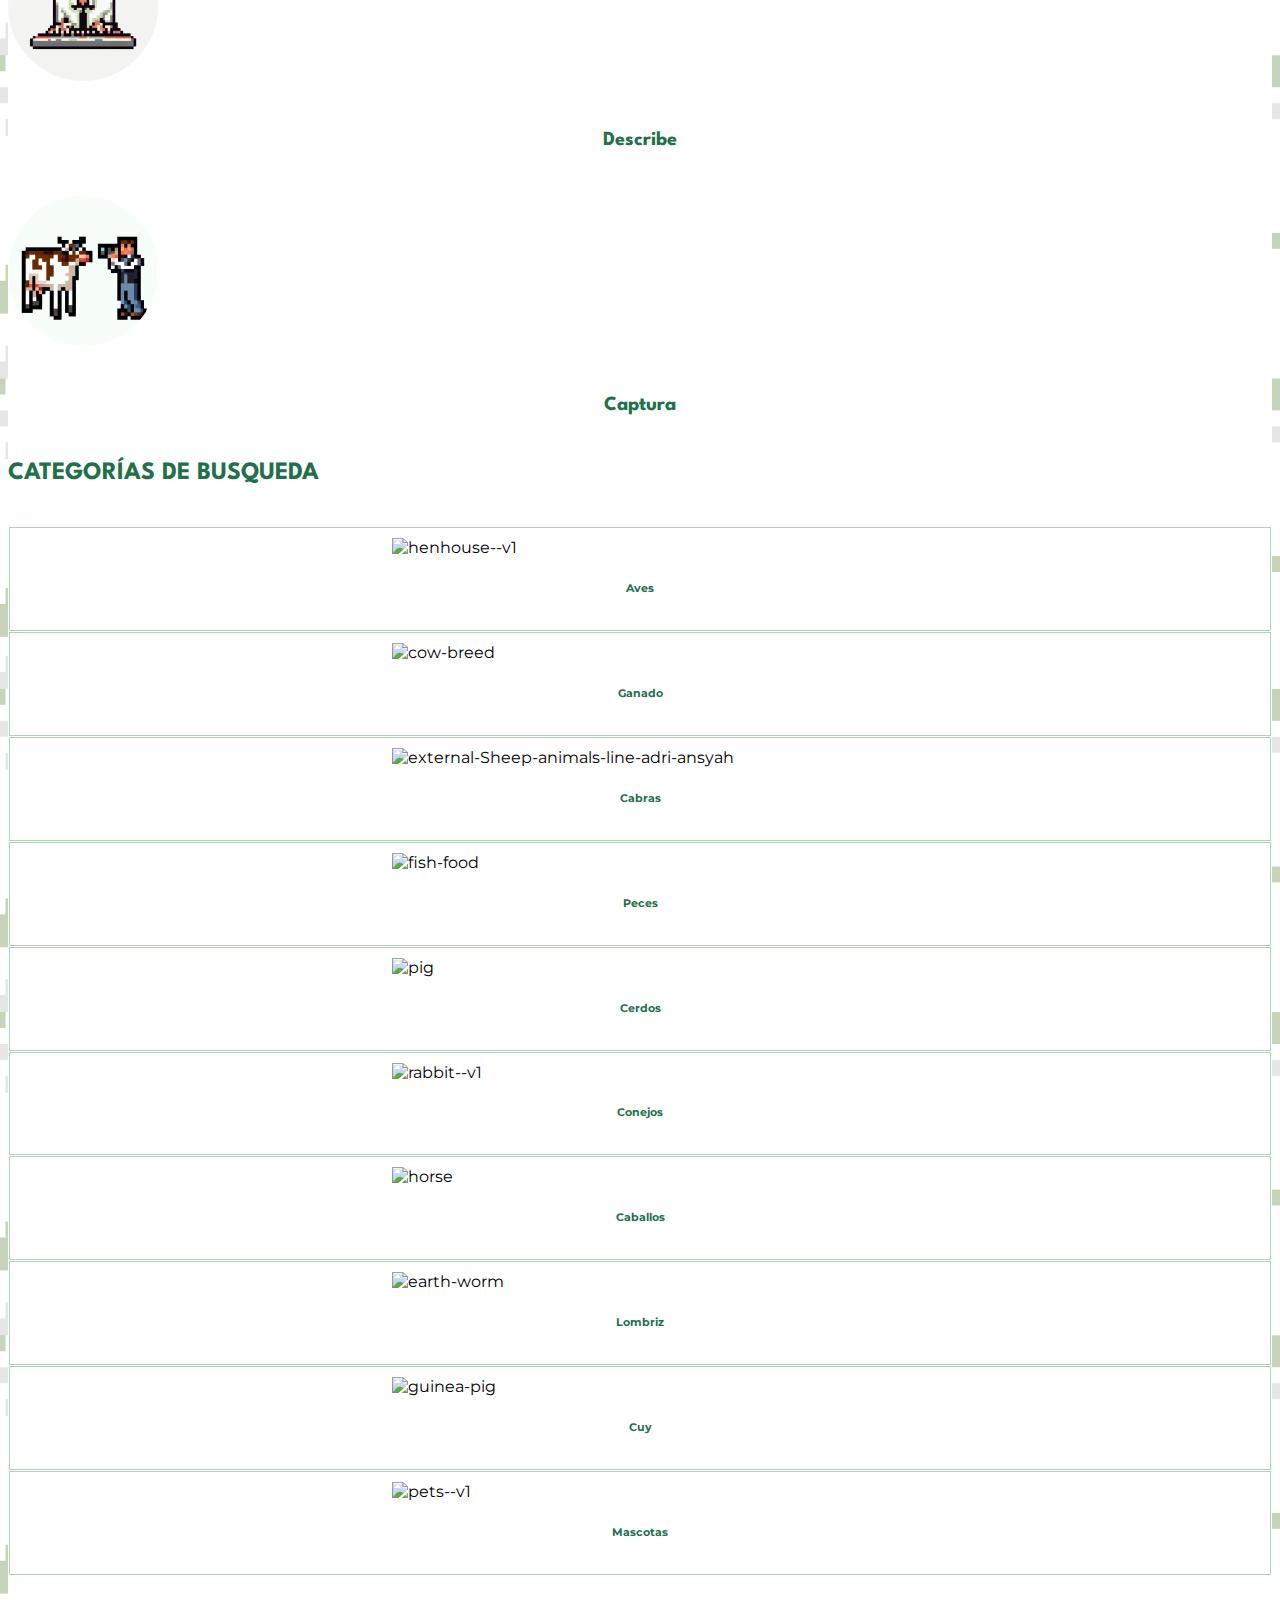
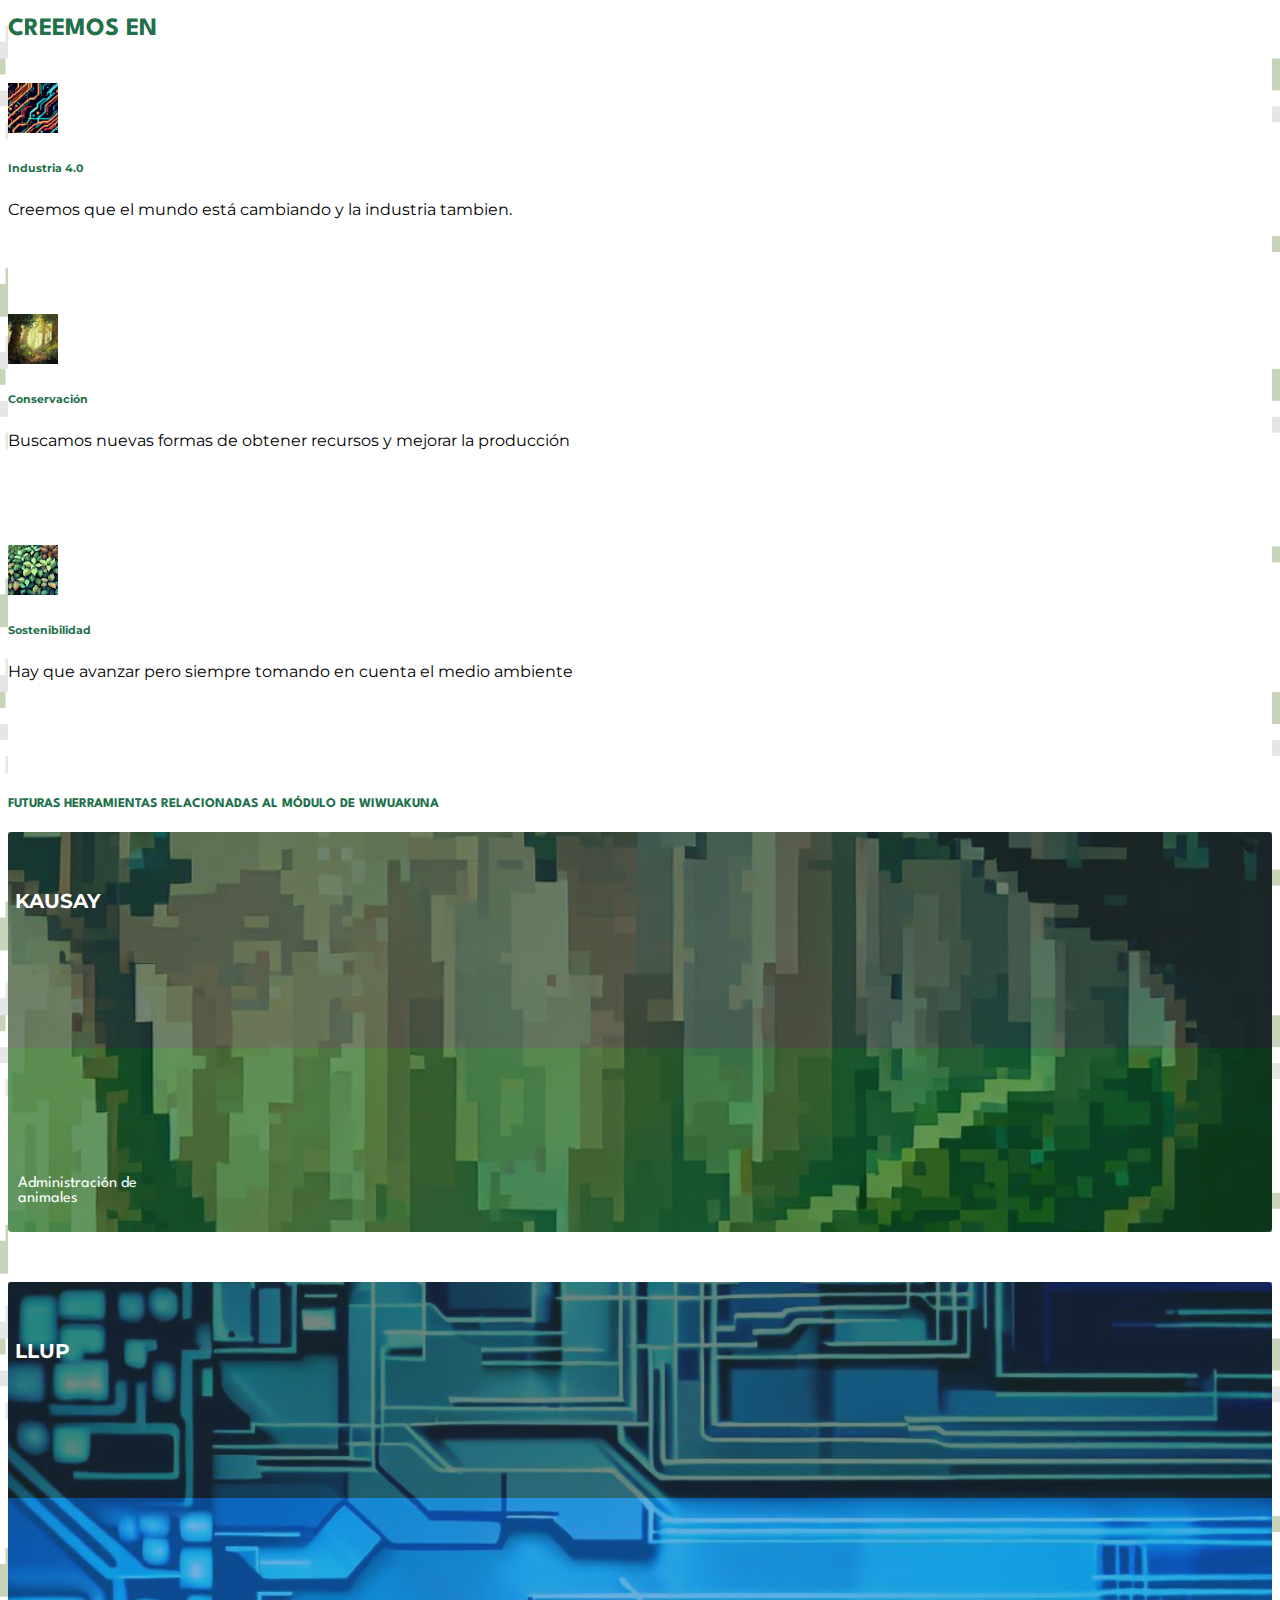
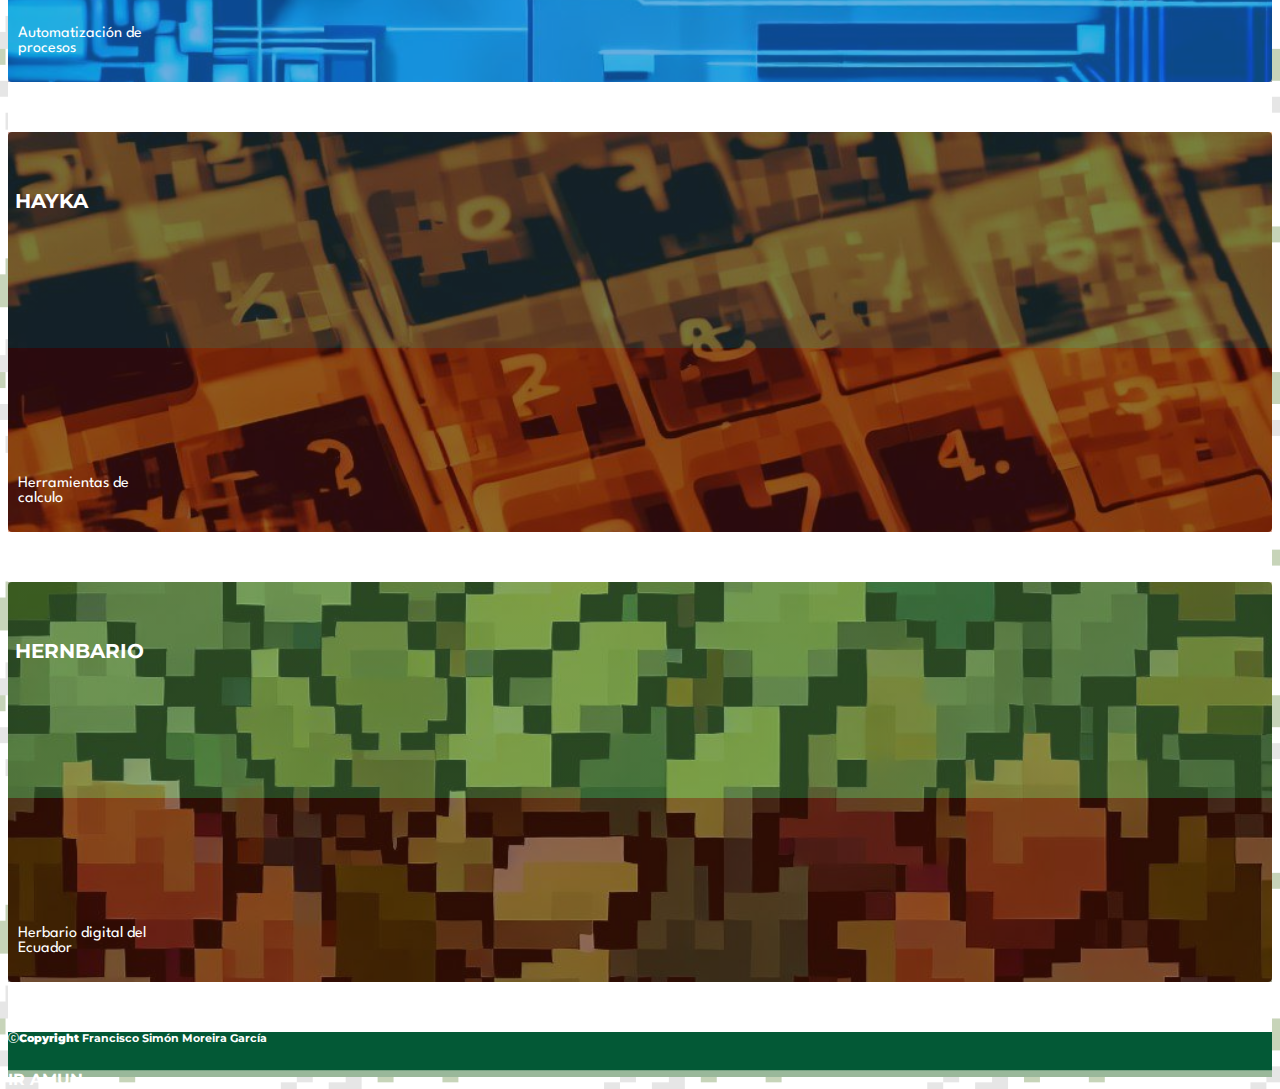
==== commit 398fa822: "Arreglar errores" ====
--- a/index.html
+++ b/index.html
@@ -20,7 +20,6 @@
   <div class="container" style="background: #fff;">
     <nav class="navbar navbar-expand-lg bg-body-tertiary "
       style="background: #fff !important; border-bottom: 1px solid #99b89a;">
-asdasdasdas
       <div class="container-fluid">
         <a class="navbar-brand" href="#">
           <img src="resoucer/img/logo_principal.png" alt="Logo" style="width: 40px; height: 45px; "
@@ -305,4 +304,4 @@
 <script src="https://cdn.jsdelivr.net/npm/bootstrap@5.3.1/dist/js/bootstrap.bundle.min.js"
   integrity="sha384-HwwvtgBNo3bZJJLYd8oVXjrBZt8cqVSpeBNS5n7C8IVInixGAoxmnlMuBnhbgrkm" crossorigin="anonymous"></script>
 
-</html>+</html>
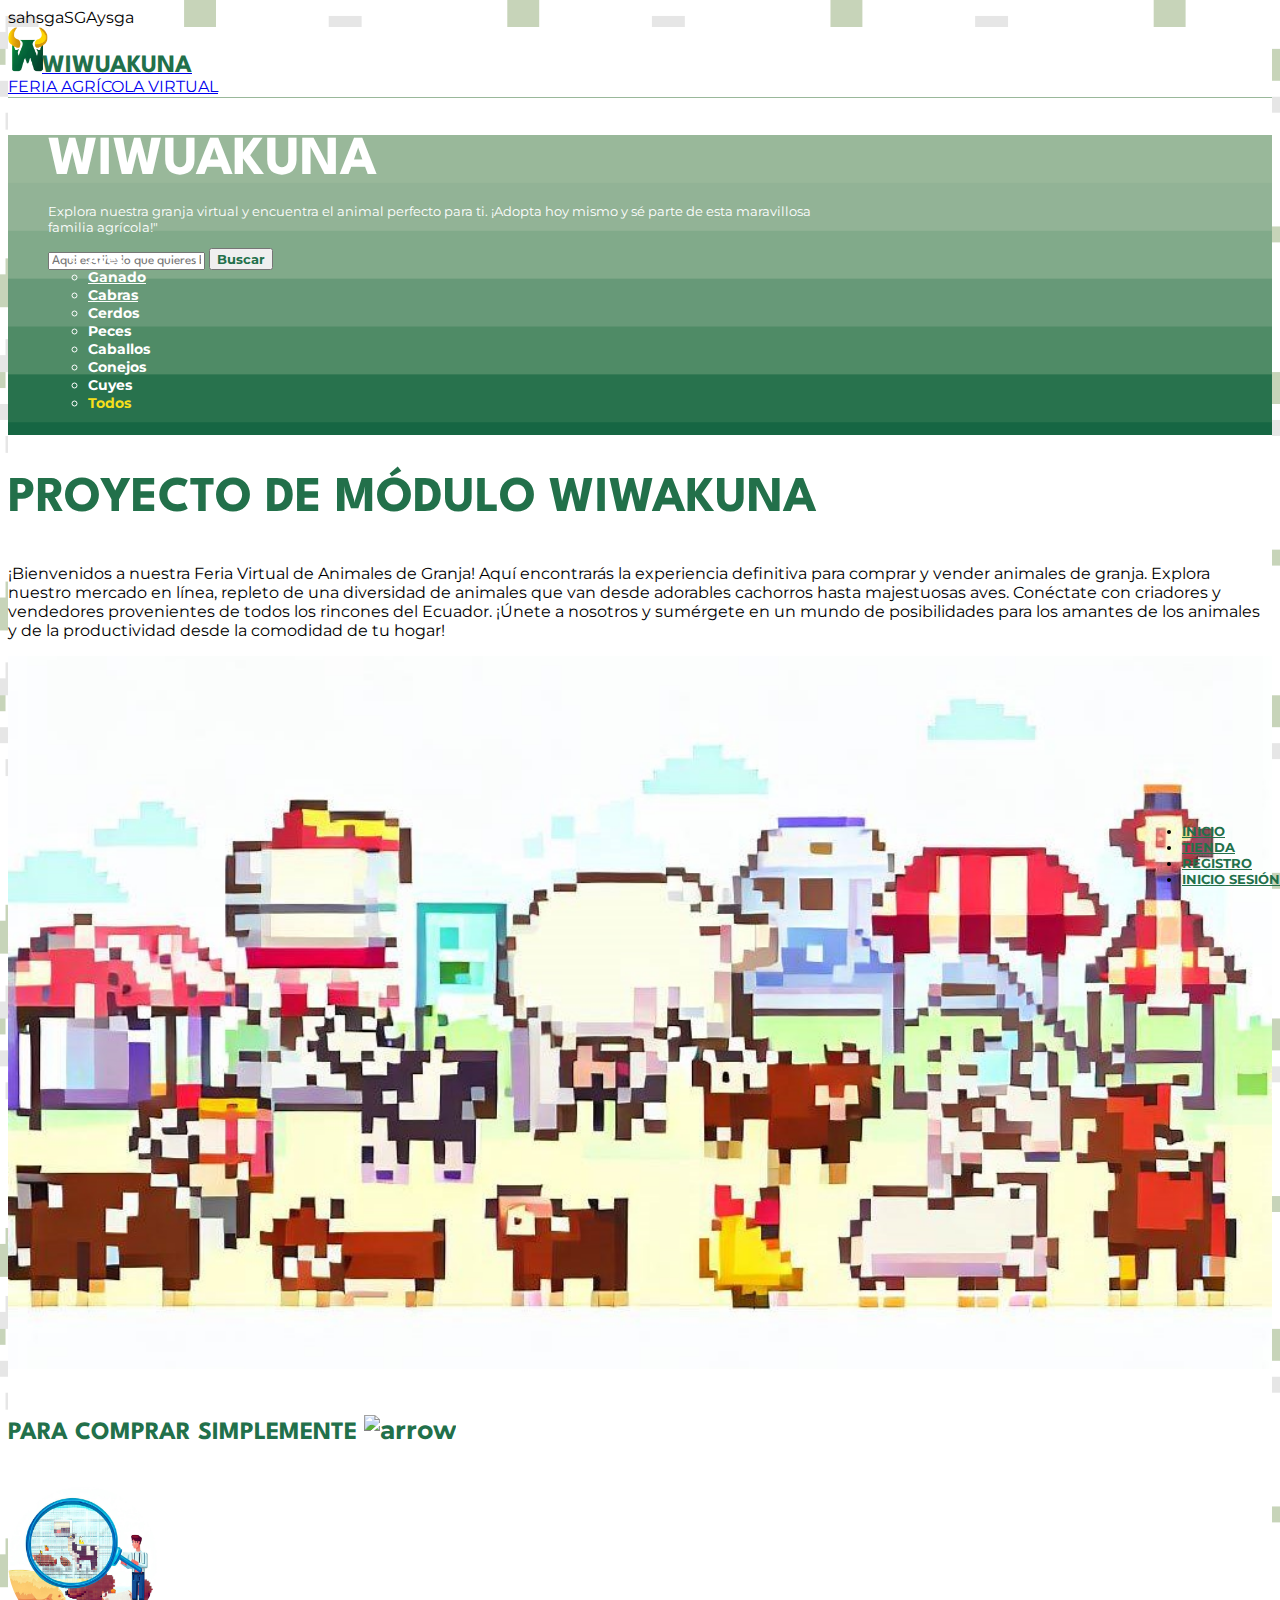
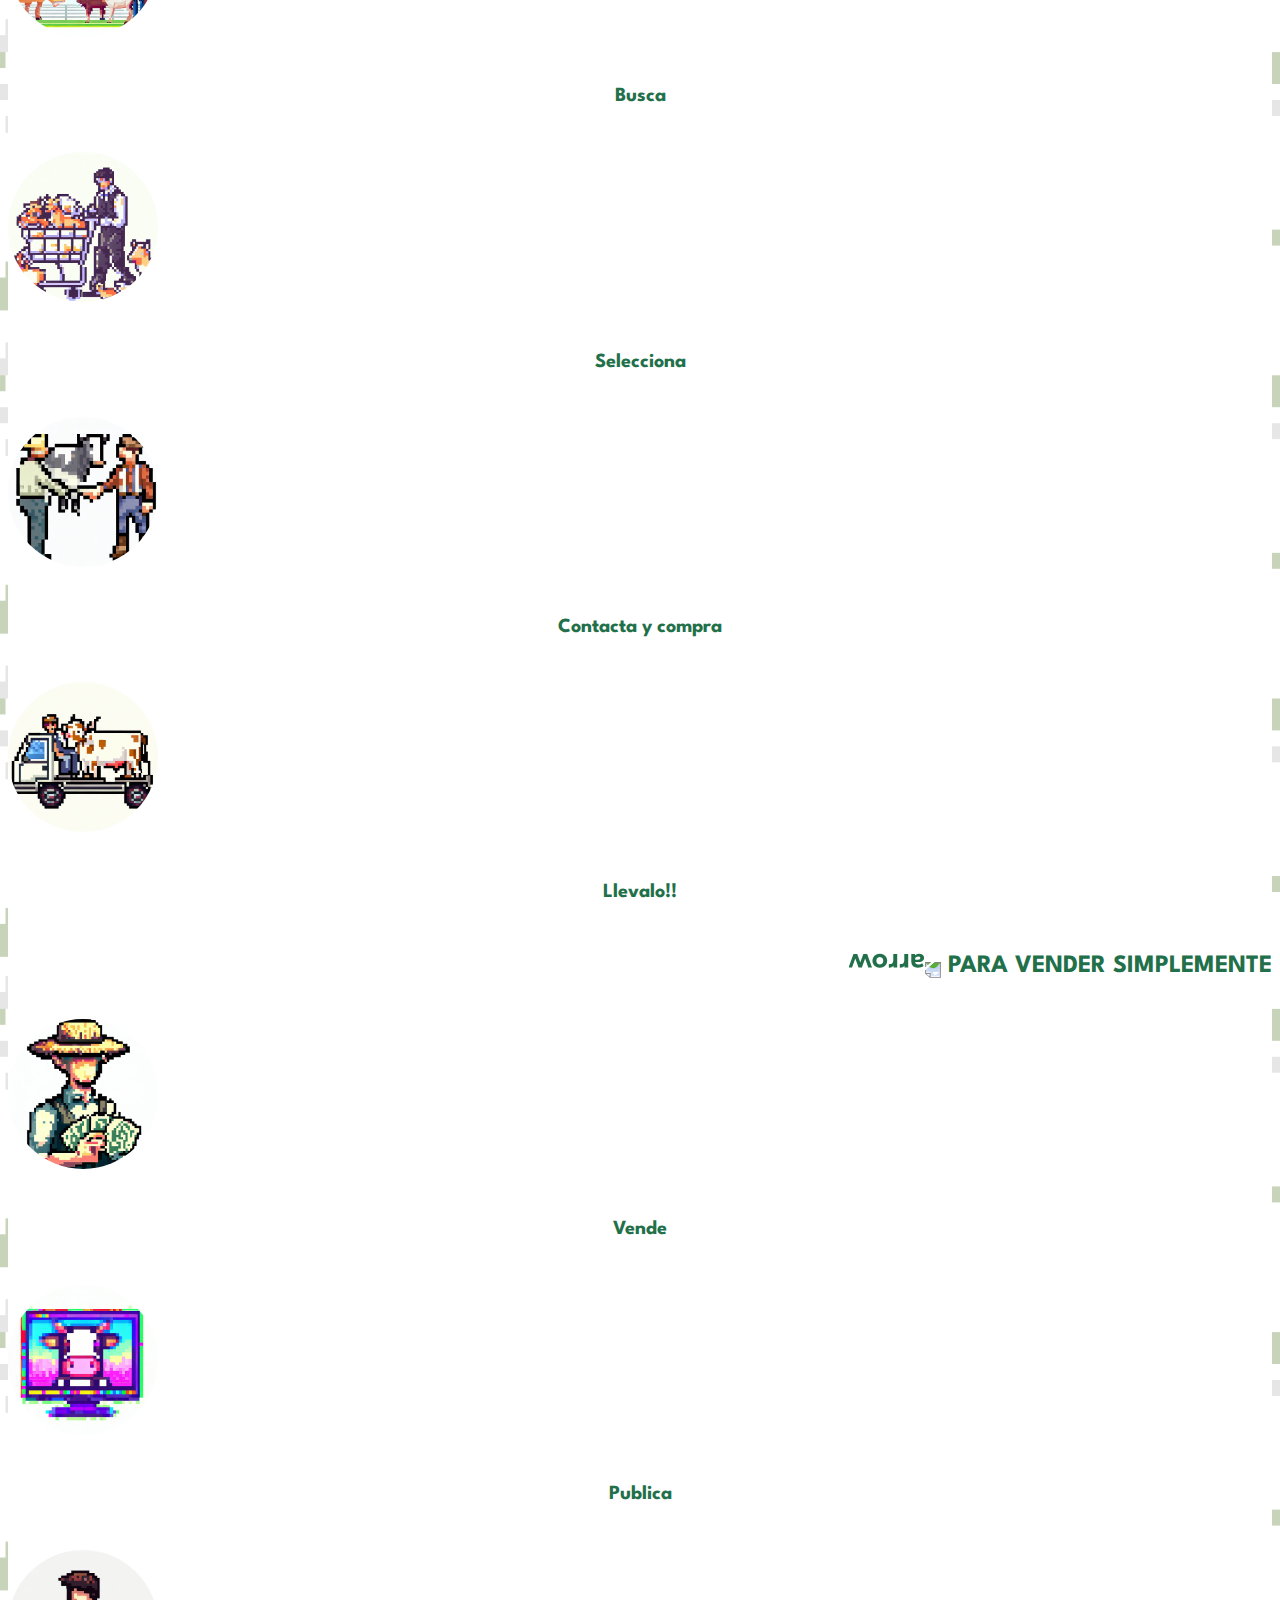
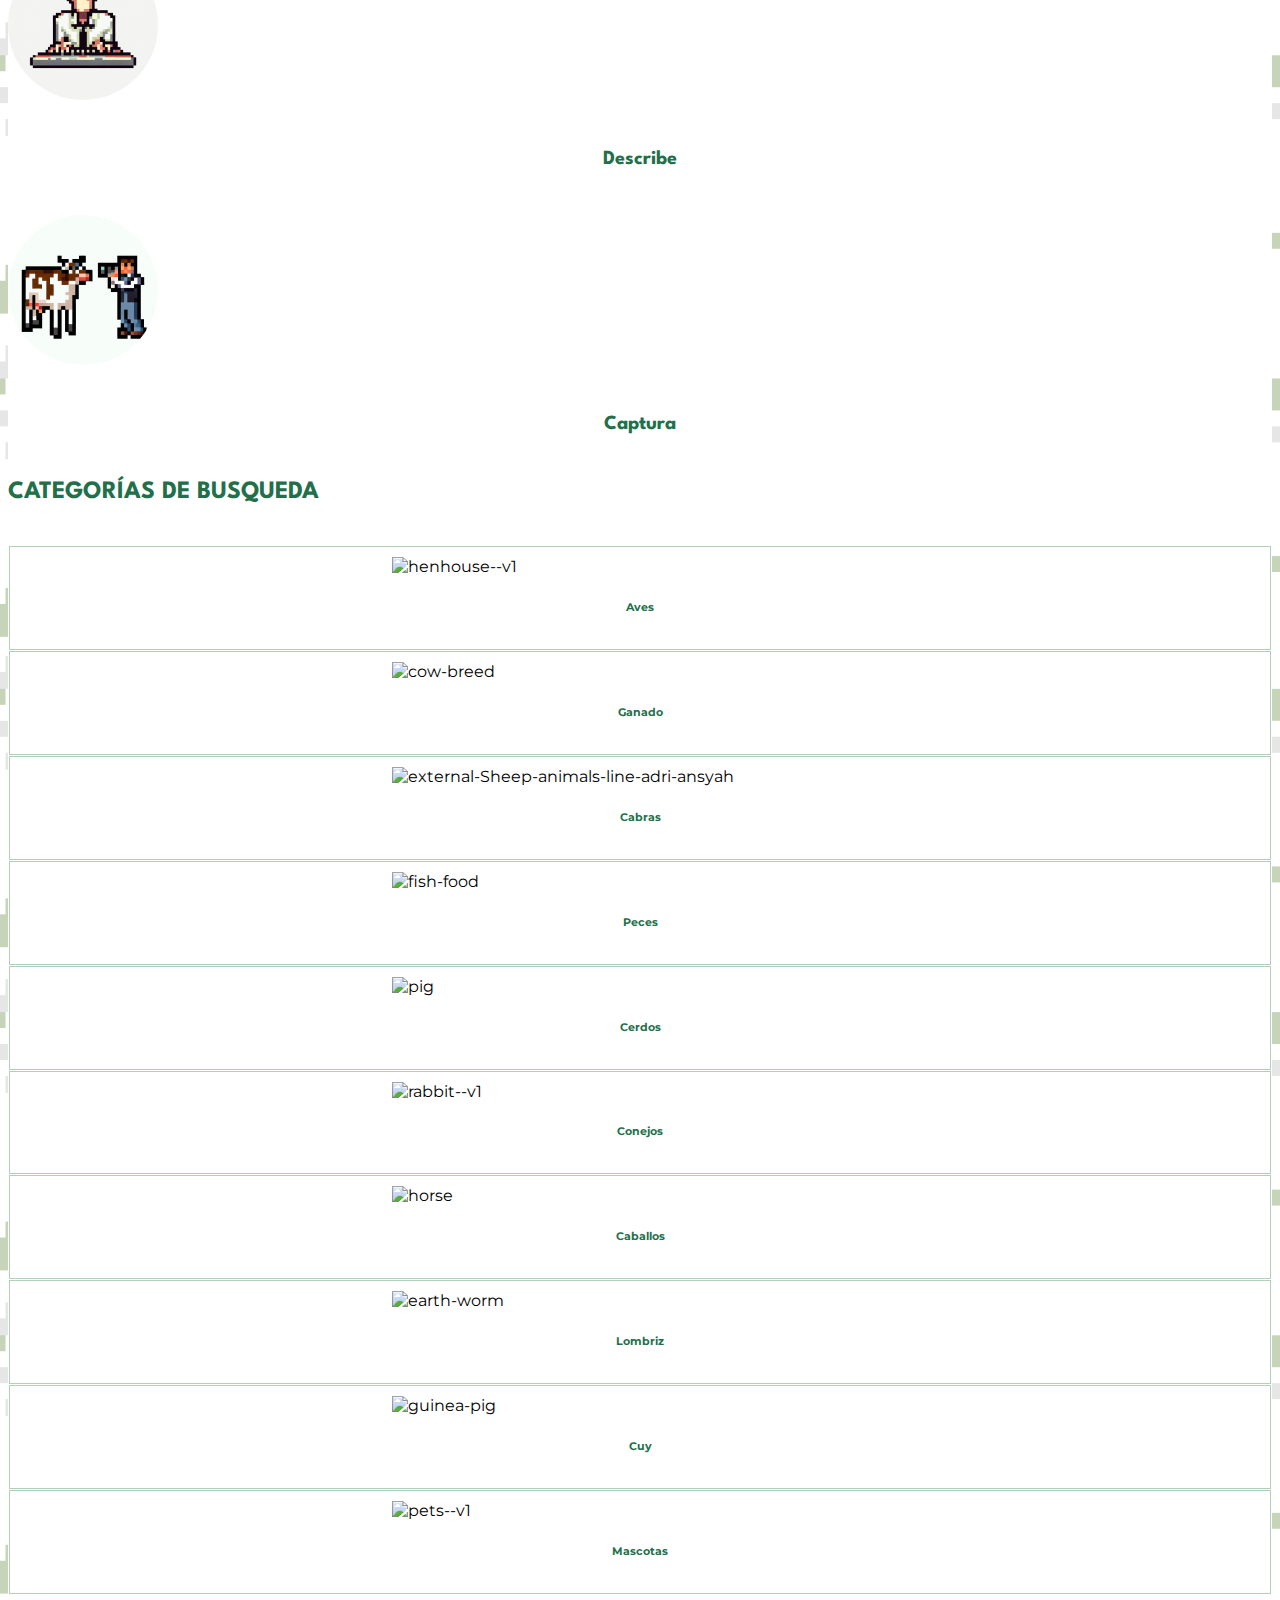
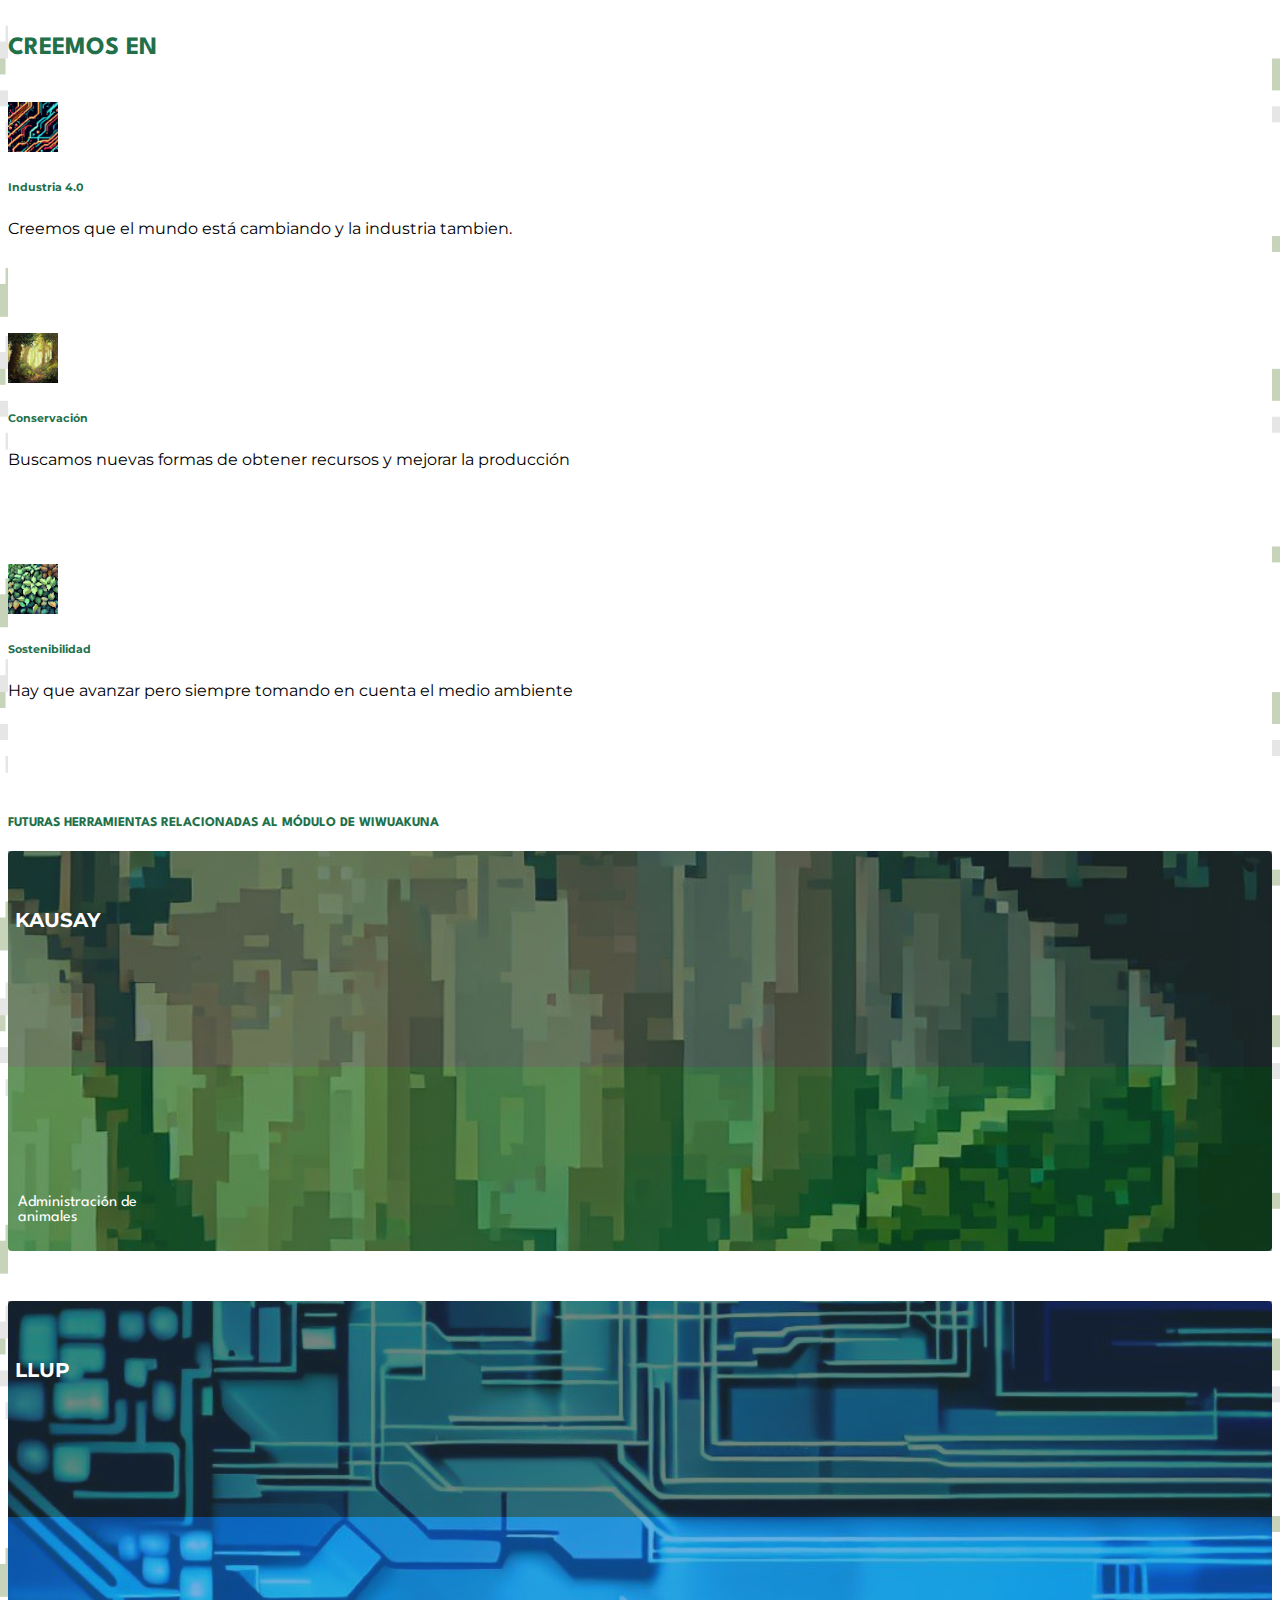
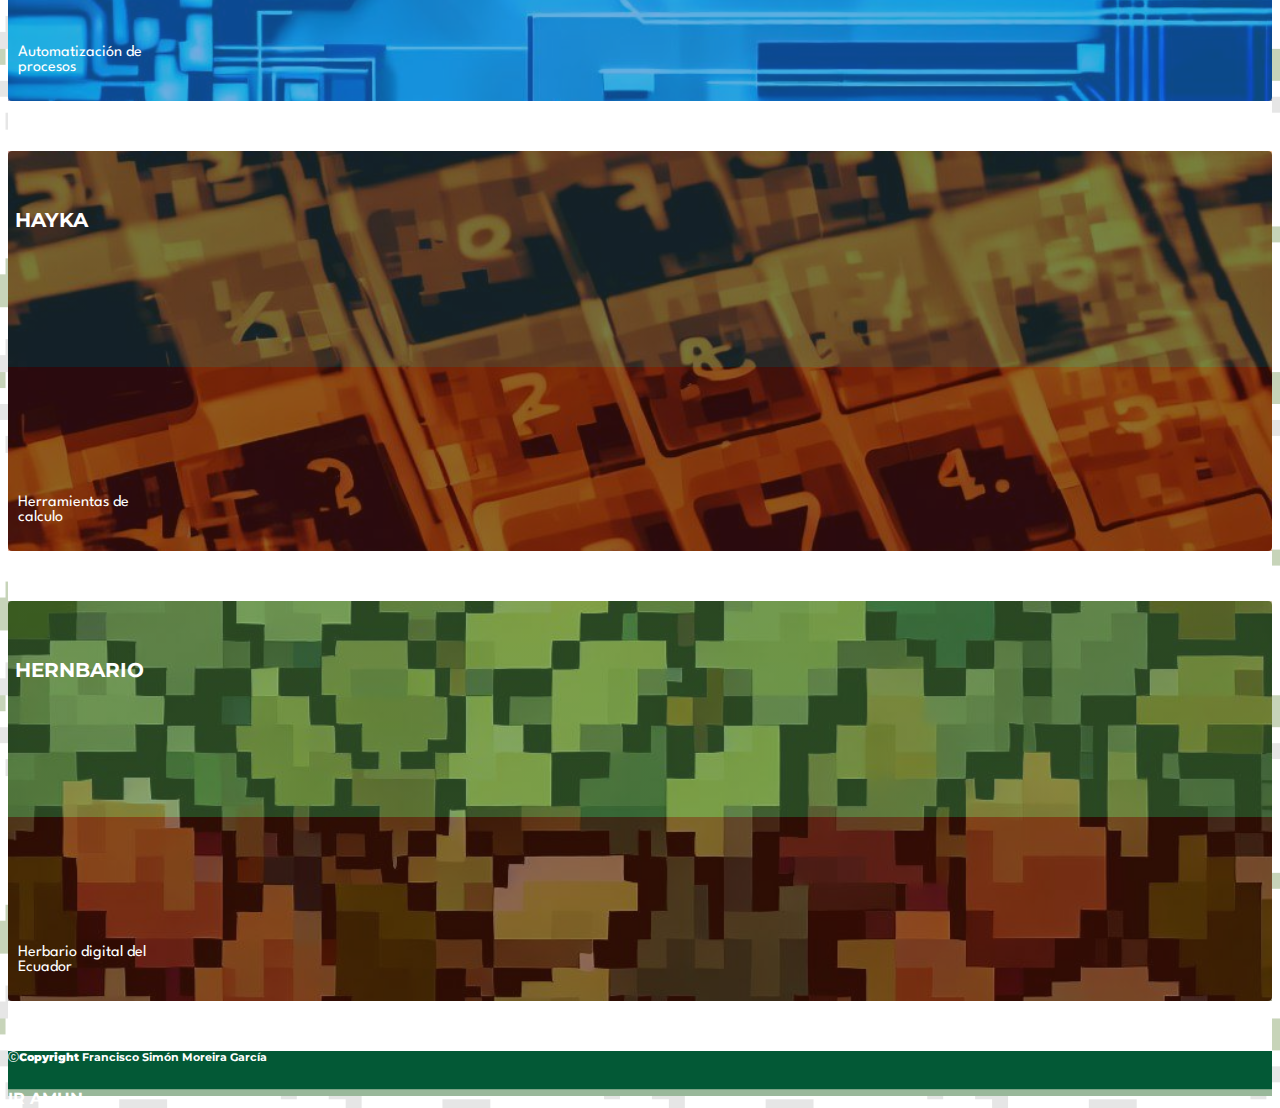
==== commit a44c7b66: "V4" ====
--- a/index.html
+++ b/index.html
@@ -17,6 +17,7 @@
 </head>
 
 <body >
+sahsgaSGAysga
   <div class="container" style="background: #fff;">
     <nav class="navbar navbar-expand-lg bg-body-tertiary "
       style="background: #fff !important; border-bottom: 1px solid #99b89a;">
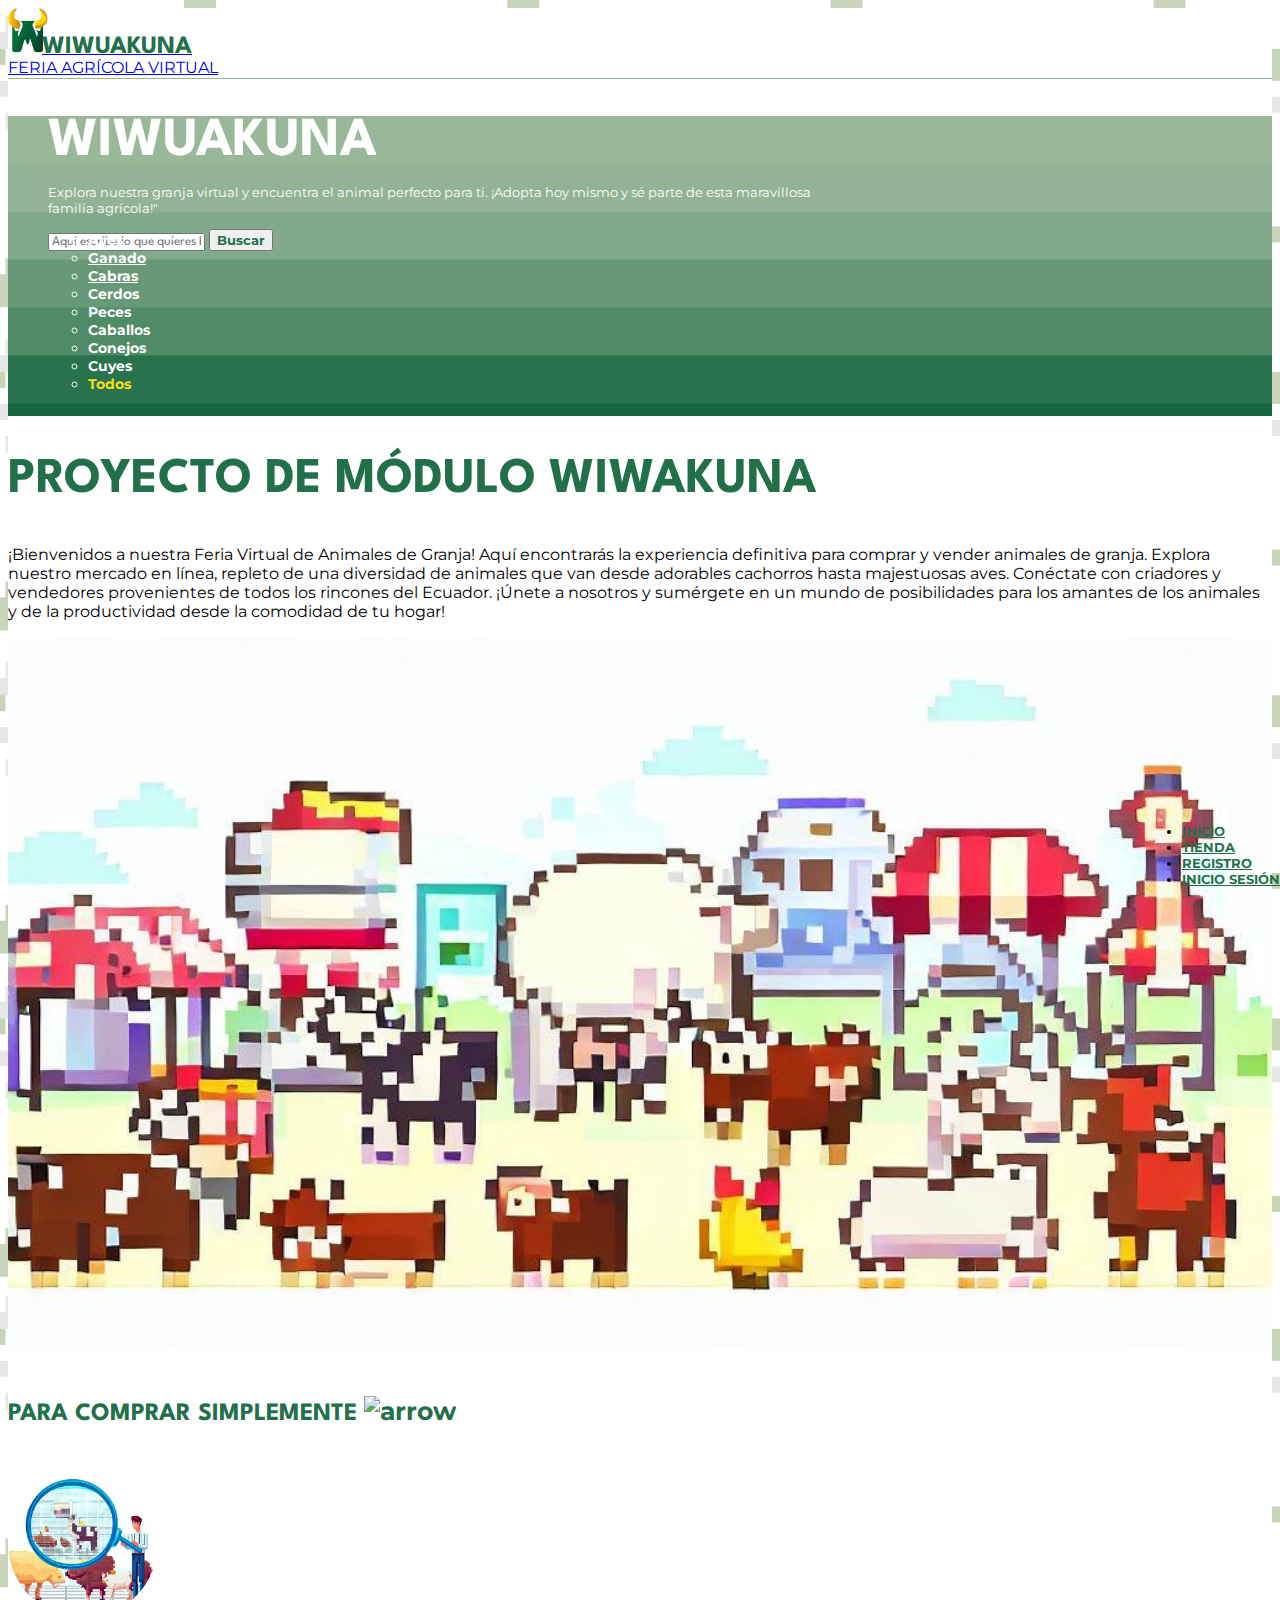
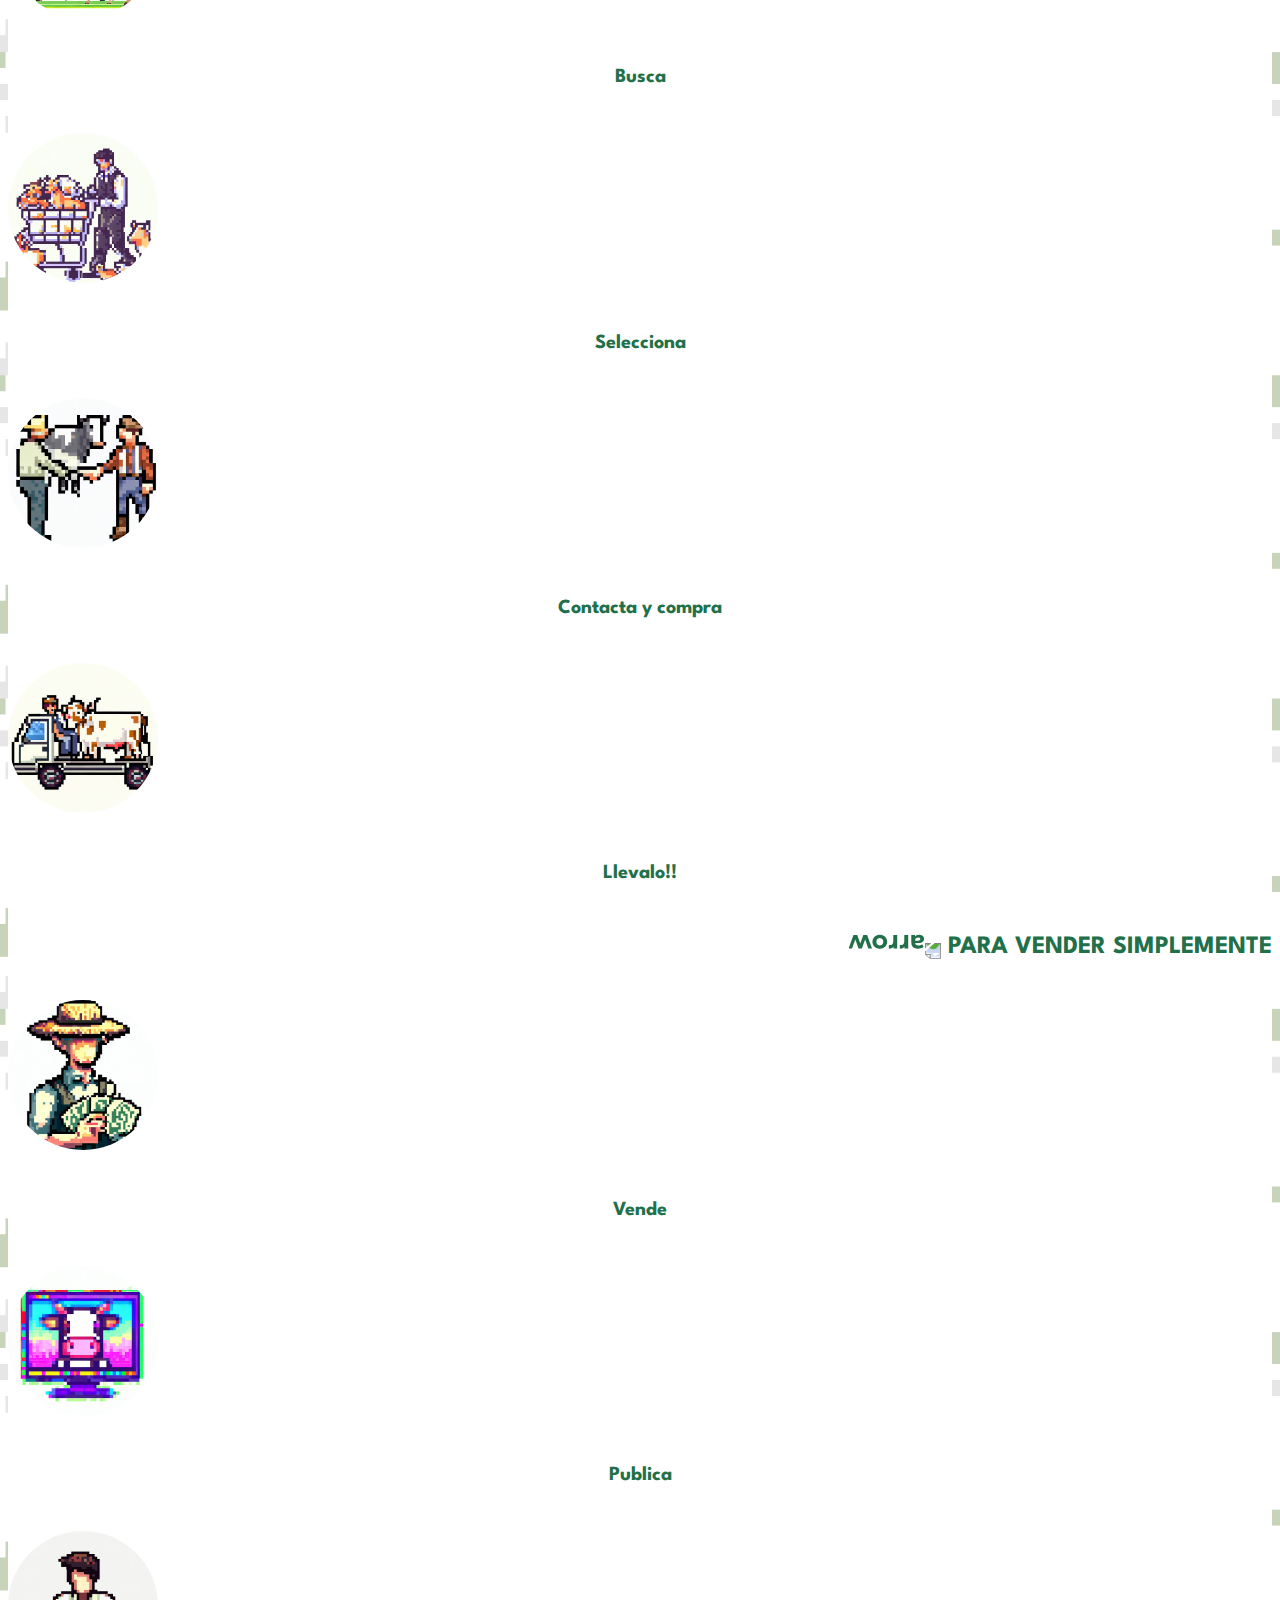
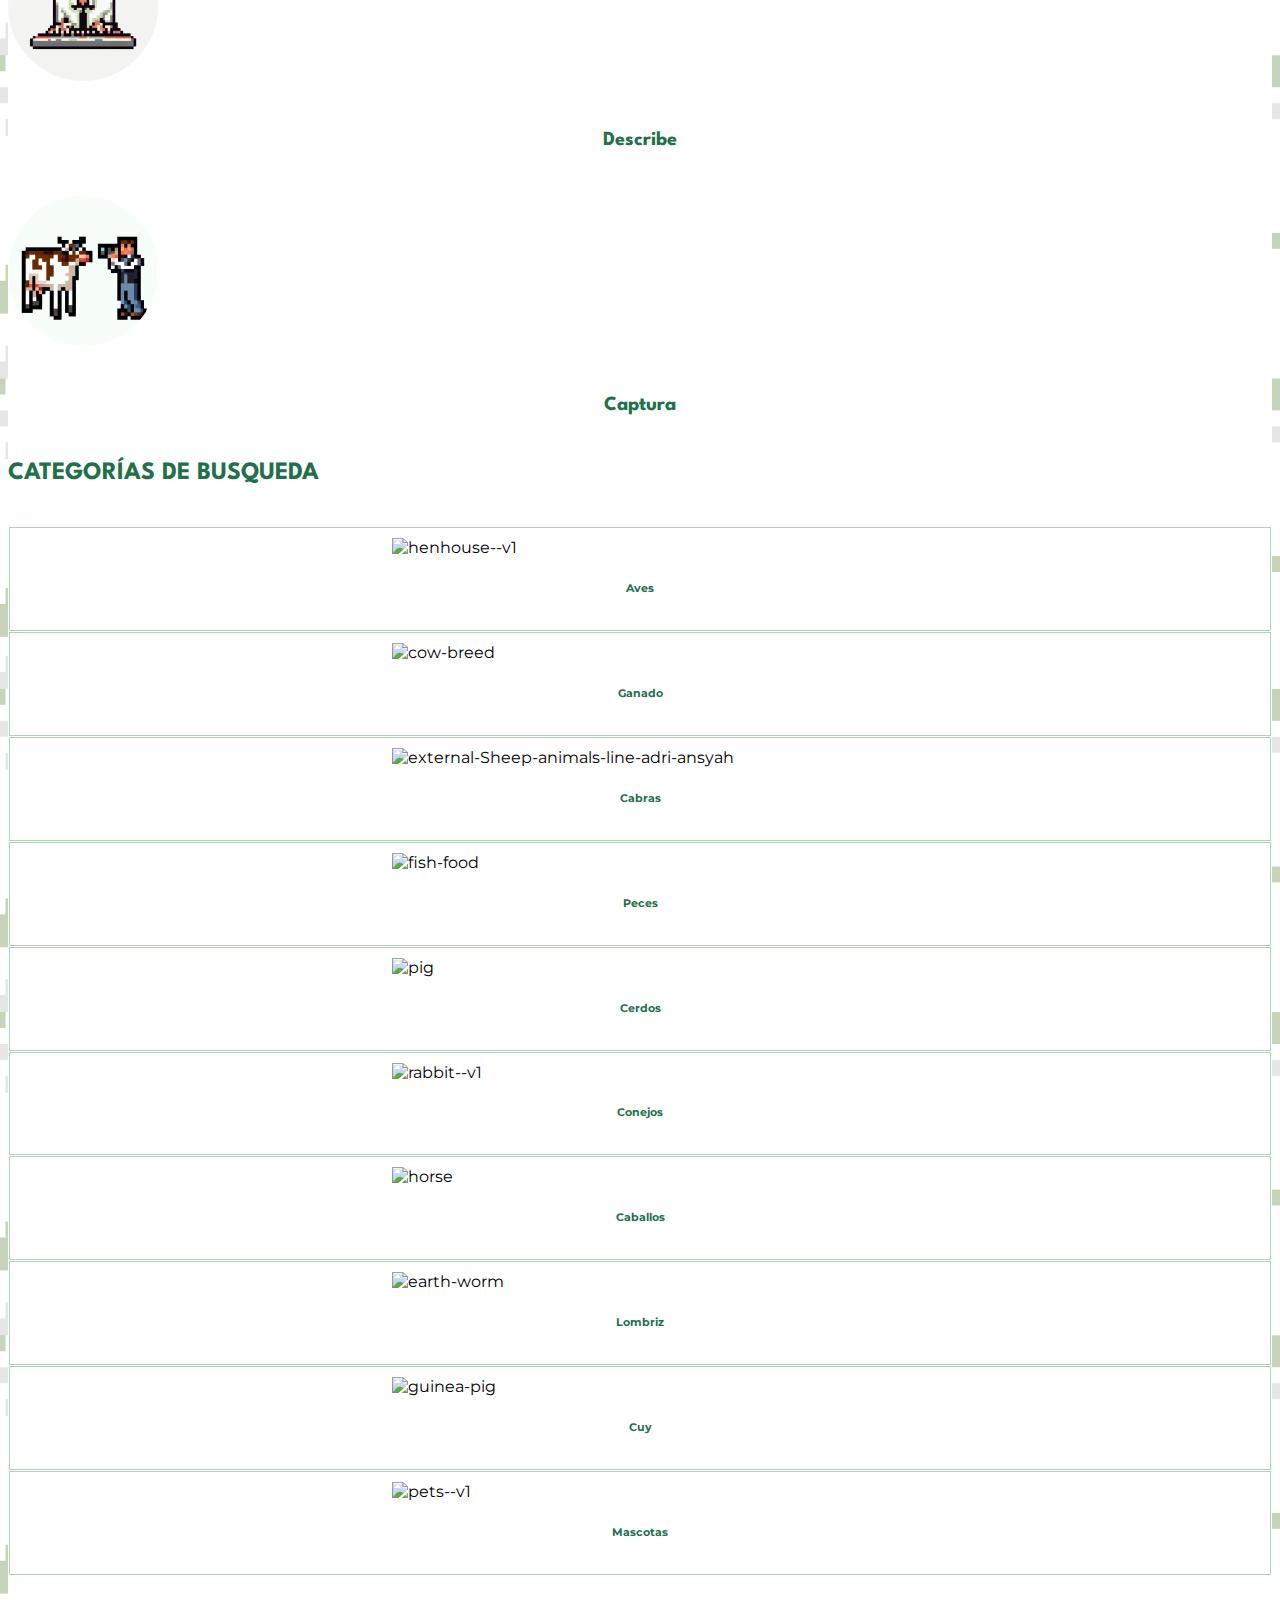
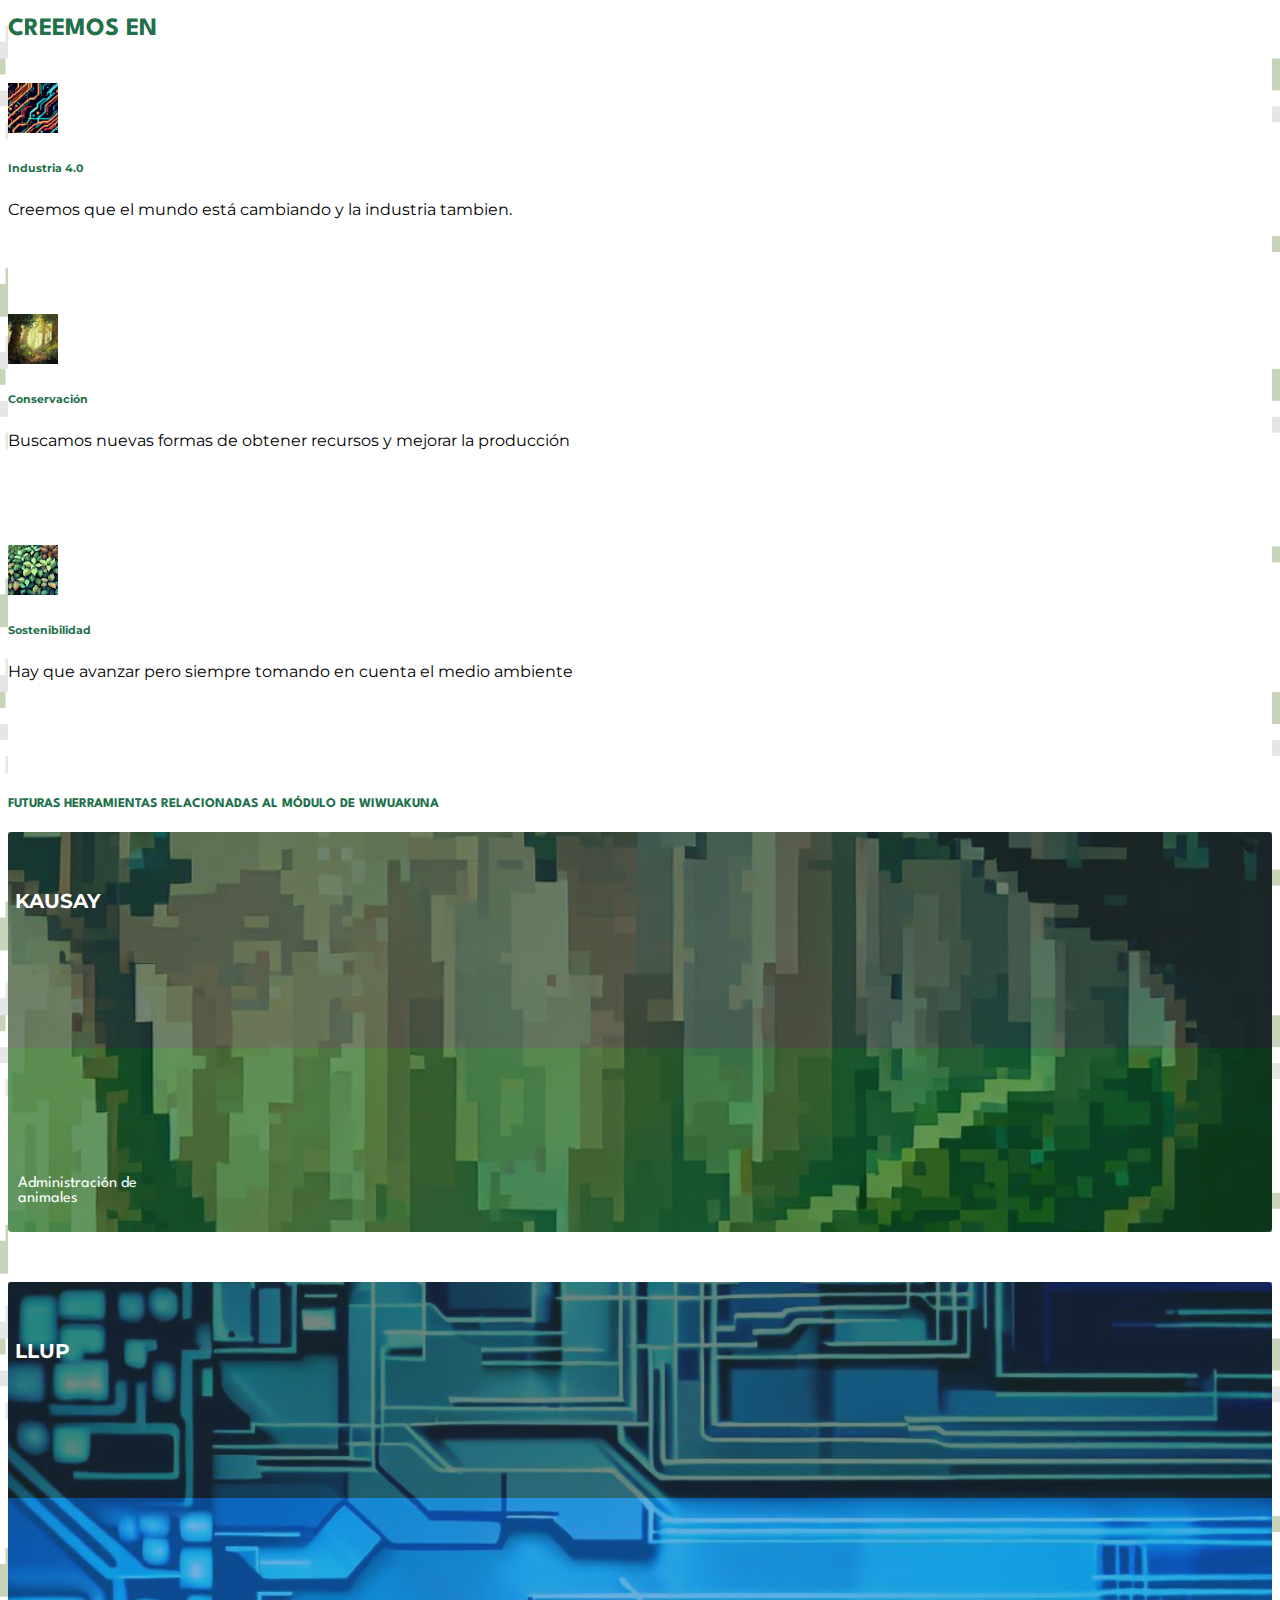
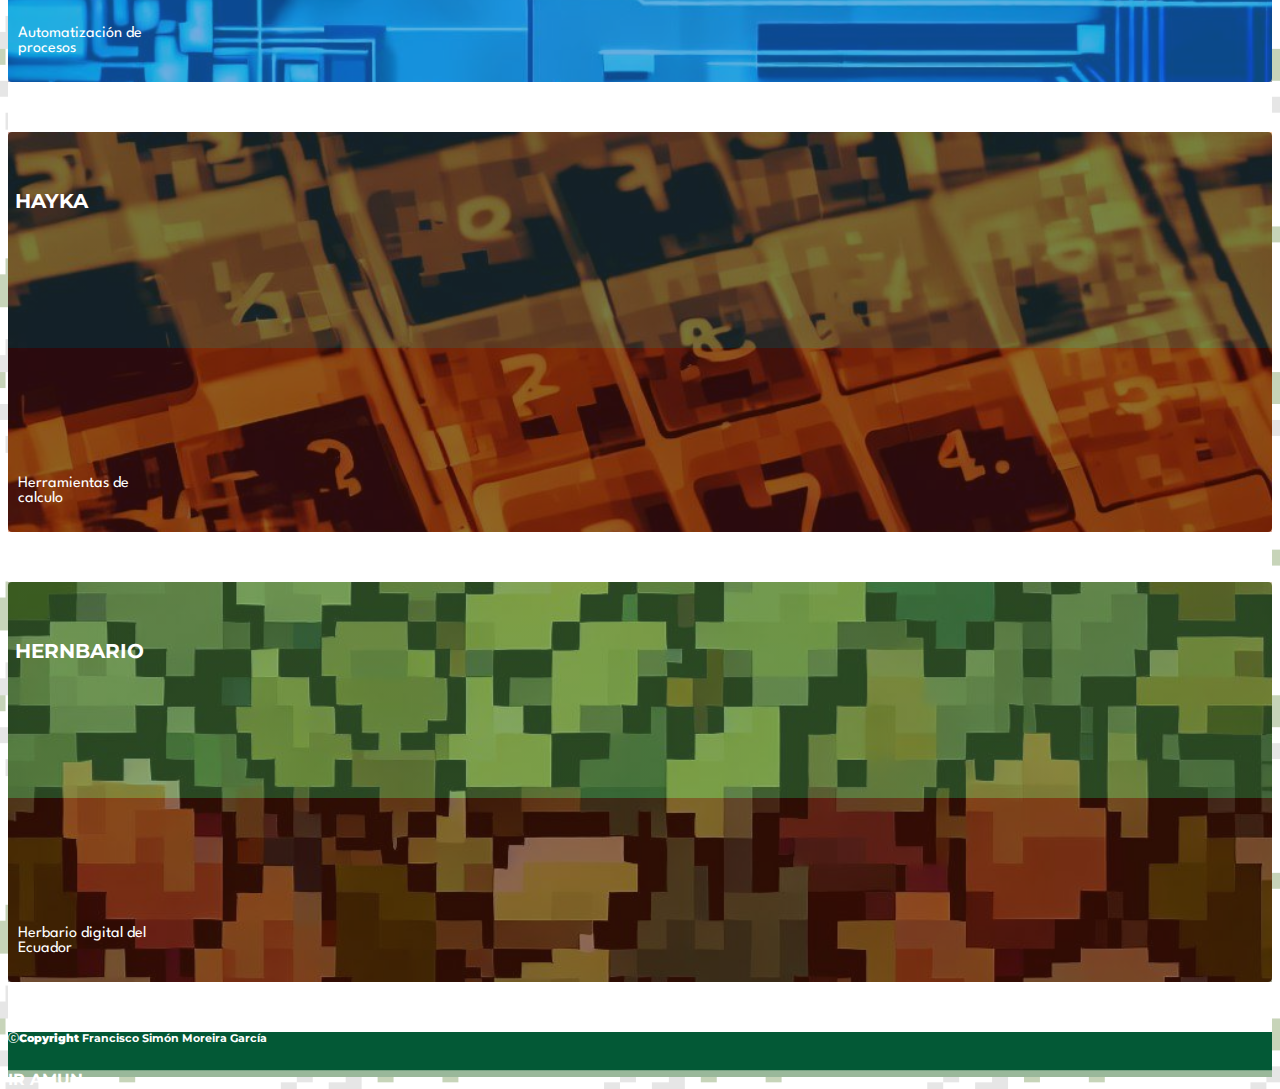
==== commit fe35e1c0: "Update index.html" ====
--- a/index.html
+++ b/index.html
@@ -17,7 +17,7 @@
 </head>
 
 <body >
-sahsgaSGAysga
+
   <div class="container" style="background: #fff;">
     <nav class="navbar navbar-expand-lg bg-body-tertiary "
       style="background: #fff !important; border-bottom: 1px solid #99b89a;">
